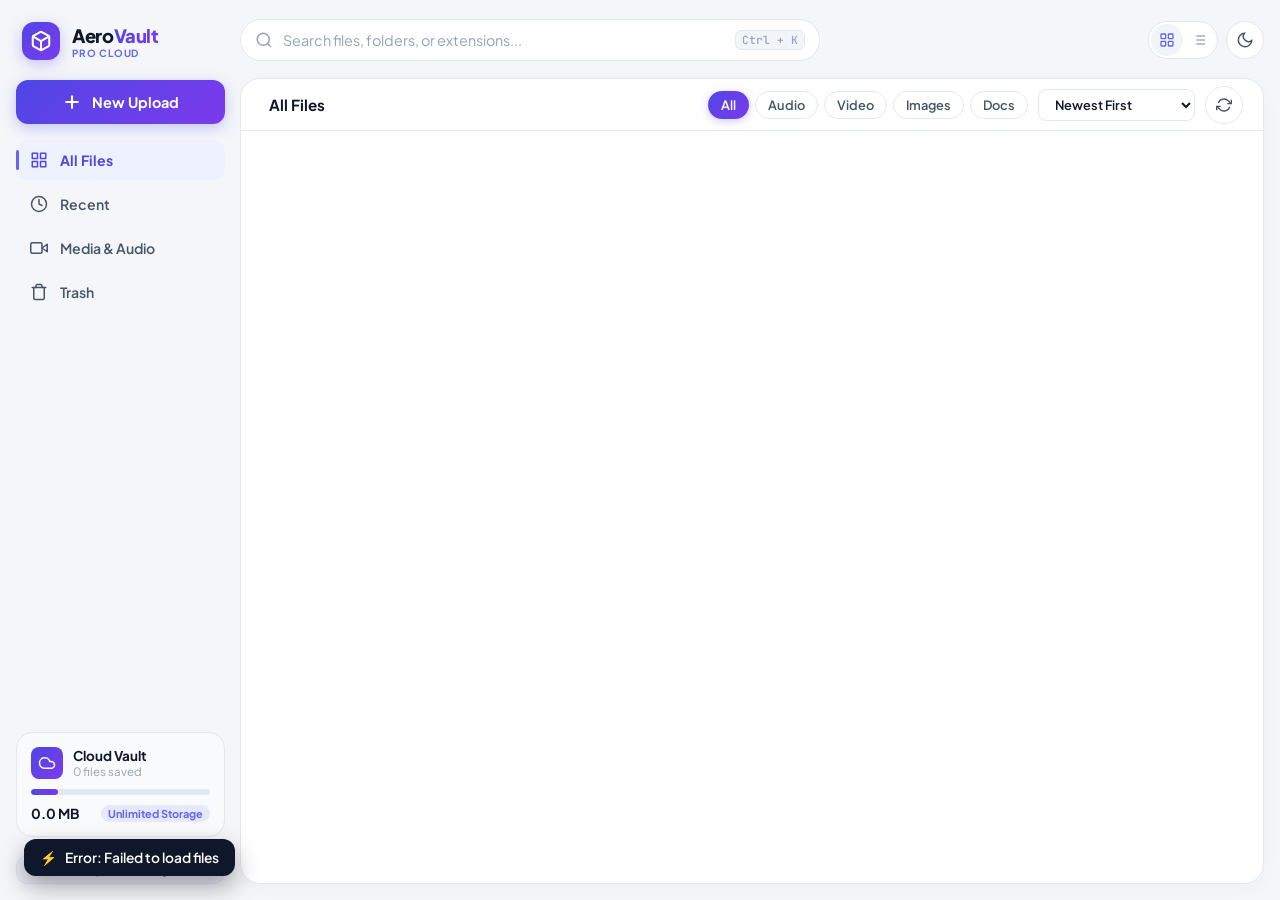
==== static/index.html @ 883007c4 "Initial commit: AeroVault Cloud Drive & Android APK workflow" ====
<!DOCTYPE html>
<html lang="en" data-theme="light">
<head>
  <meta charset="UTF-8">
  <meta name="viewport" content="width=device-width, initial-scale=1.0">
  <title>AeroVault — Modern Cloud Drive</title>
  <meta name="description" content="AeroVault is a sleek, modern cloud drive powered by unlimited chunked cloud storage.">
  <link rel="icon" href="data:image/svg+xml,<svg xmlns=%22http://www.w3.org/2000/svg%22 viewBox=%220 0 100 100%22><defs><linearGradient id=%22g%22 x1=%220%25%22 y1=%220%25%22 x2=%22100%25%22 y2=%22100%25%22><stop offset=%220%25%22 stop-color=%22%234F46E5%22/><stop offset=%22100%25%22 stop-color=%22%237C3AED%22/></linearGradient></defs><rect width=%22100%22 height=%22100%22 rx=%2226%22 fill=%22url(%23g)%22/><path d=%22M50 24L74 38V66L50 80L26 66V38L50 24Z%22 fill=%22none%22 stroke=%22white%22 stroke-width=%226%22 stroke-linejoin=%22round%22/><path d=%22M50 52V80M50 52L74 38M50 52L26 38%22 fill=%22none%22 stroke=%22white%22 stroke-width=%226%22 stroke-linecap=%22round%22 stroke-linejoin=%22round%22/></svg>">
  <link rel="preconnect" href="https://fonts.googleapis.com">
  <link rel="preconnect" href="https://fonts.gstatic.com" crossorigin>
  <link href="https://fonts.googleapis.com/css2?family=Plus+Jakarta+Sans:wght@400;500;600;700;800&family=JetBrains+Mono:wght@400;500&display=swap" rel="stylesheet">
  <link rel="stylesheet" href="/static/style.css">
</head>
<body>
  <!-- Full-Window Drag and Drop Overlay -->
  <div id="dragDropOverlay" class="drag-drop-overlay hidden">
    <div class="drag-drop-modal">
      <div class="drag-drop-icon-box">
        <svg width="40" height="40" viewBox="0 0 24 24" fill="none" stroke="currentColor" stroke-width="2" stroke-linecap="round" stroke-linejoin="round">
          <path d="M21 15v4a2 2 0 0 1-2 2H5a2 2 0 0 1-2-2v-4"></path>
          <polyline points="17 8 12 3 7 8"></polyline>
          <line x1="12" y1="3" x2="12" y2="15"></line>
        </svg>
      </div>
      <h3>Drop files to upload to AeroVault</h3>
      <p>Automatic chunking &gt; 19 MiB streamed directly to your Cloud backend</p>
    </div>
  </div>

  <div class="app-layout">
    <!-- Left Navigation Rail (240px) -->
    <aside class="sidebar-rail">
      <!-- Brand Header -->
      <div class="brand-header" id="brandLogo" title="AeroVault Drive">
        <div class="brand-cube">
          <svg width="22" height="22" viewBox="0 0 24 24" fill="none" stroke="currentColor" stroke-width="2.2" stroke-linecap="round" stroke-linejoin="round">
            <path d="M21 16V8a2 2 0 0 0-1-1.73l-7-4a2 2 0 0 0-2 0l-7 4A2 2 0 0 0 3 8v8a2 2 0 0 0 1 1.73l7 4a2 2 0 0 0 2 0l7-4A2 2 0 0 0 21 16z"></path>
            <polyline points="3.27 6.96 12 12.01 20.73 6.96"></polyline>
            <line x1="12" y1="22.08" x2="12" y2="12"></line>
          </svg>
        </div>
        <div class="brand-naming">
          <span class="brand-title">Aero<span class="brand-gradient-text">Vault</span></span>
          <span class="brand-badge">PRO CLOUD</span>
        </div>
      </div>

      <!-- Prominent "+ New" Action Button -->
      <div class="action-btn-wrapper">
        <button id="newActionBtn" class="primary-gradient-btn">
          <svg width="20" height="20" viewBox="0 0 24 24" fill="none" stroke="currentColor" stroke-width="2.5" stroke-linecap="round" stroke-linejoin="round">
            <line x1="12" y1="5" x2="12" y2="19"></line>
            <line x1="5" y1="12" x2="19" y2="12"></line>
          </svg>
          <span>New Upload</span>
        </button>

        <!-- Dropdown Menu -->
        <div id="newMenuDropdown" class="action-dropdown hidden">
          <button id="menuNewFolderBtn" class="dropdown-item">
            <svg width="18" height="18" viewBox="0 0 24 24" fill="none" stroke="currentColor" stroke-width="2" stroke-linecap="round" stroke-linejoin="round">
              <path d="M22 19a2 2 0 0 1-2 2H4a2 2 0 0 1-2-2V5a2 2 0 0 1 2-2h5l2 3h9a2 2 0 0 1 2 2z"></path>
              <line x1="12" y1="11" x2="12" y2="17"></line>
              <line x1="9" y1="14" x2="15" y2="14"></line>
            </svg>
            <span>New Folder</span>
          </button>
          <div class="dropdown-sep"></div>
          <button id="menuUploadFileBtn" class="dropdown-item">
            <svg width="18" height="18" viewBox="0 0 24 24" fill="none" stroke="currentColor" stroke-width="2" stroke-linecap="round" stroke-linejoin="round">
              <path d="M21 15v4a2 2 0 0 1-2 2H5a2 2 0 0 1-2-2v-4"></path>
              <polyline points="17 8 12 3 7 8"></polyline>
              <line x1="12" y1="3" x2="12" y2="15"></line>
            </svg>
            <span>Upload Files</span>
          </button>
          <button id="menuUploadFolderBtn" class="dropdown-item">
            <svg width="18" height="18" viewBox="0 0 24 24" fill="none" stroke="currentColor" stroke-width="2" stroke-linecap="round" stroke-linejoin="round">
              <path d="M4 20h16a2 2 0 0 0 2-2V8a2 2 0 0 0-2-2h-7.93a2 2 0 0 1-1.66-.9l-.82-1.2A2 2 0 0 0 7.93 3H4a2 2 0 0 0-2 2v13c0 1.1.9 2 2 2Z"></path>
              <polyline points="12 11 12 17"></polyline>
              <polyline points="9 14 12 11 15 14"></polyline>
            </svg>
            <span>Upload Folder</span>
          </button>
        </div>
      </div>

      <input type="file" id="fileInputHidden" multiple style="display: none;">
      <input type="file" id="folderInputHidden" webkitdirectory directory multiple style="display: none;">

      <!-- Sidebar Navigation Links -->
      <nav class="sidebar-nav">
        <button class="nav-link active" data-category="all" data-folder="root">
          <svg class="nav-svg" width="18" height="18" viewBox="0 0 24 24" fill="none" stroke="currentColor" stroke-width="2" stroke-linecap="round" stroke-linejoin="round">
            <rect x="3" y="3" width="7" height="7"></rect>
            <rect x="14" y="3" width="7" height="7"></rect>
            <rect x="14" y="14" width="7" height="7"></rect>
            <rect x="3" y="14" width="7" height="7"></rect>
          </svg>
          <span>All Files</span>
        </button>

        <button class="nav-link" data-category="recent">
          <svg class="nav-svg" width="18" height="18" viewBox="0 0 24 24" fill="none" stroke="currentColor" stroke-width="2" stroke-linecap="round" stroke-linejoin="round">
            <circle cx="12" cy="12" r="10"></circle>
            <polyline points="12 6 12 12 16 14"></polyline>
          </svg>
          <span>Recent</span>
        </button>

        <button class="nav-link" data-category="media">
          <svg class="nav-svg" width="18" height="18" viewBox="0 0 24 24" fill="none" stroke="currentColor" stroke-width="2" stroke-linecap="round" stroke-linejoin="round">
            <polygon points="23 7 16 12 23 17 23 7"></polygon>
            <rect x="1" y="5" width="15" height="14" rx="2" ry="2"></rect>
          </svg>
          <span>Media & Audio</span>
        </button>

        <button class="nav-link" data-category="trash">
          <svg class="nav-svg" width="18" height="18" viewBox="0 0 24 24" fill="none" stroke="currentColor" stroke-width="2" stroke-linecap="round" stroke-linejoin="round">
            <polyline points="3 6 5 6 21 6"></polyline>
            <path d="M19 6v14a2 2 0 0 1-2 2H7a2 2 0 0 1-2-2V6m3 0V4a2 2 0 0 1 2-2h4a2 2 0 0 1 2 2v2"></path>
          </svg>
          <span>Trash</span>
        </button>
      </nav>

      <!-- Bottom Storage Card -->
      <div class="storage-card">
        <div class="storage-card-header">
          <div class="storage-indicator-icon">
            <svg width="18" height="18" viewBox="0 0 24 24" fill="none" stroke="currentColor" stroke-width="2" stroke-linecap="round" stroke-linejoin="round">
              <path d="M17.5 19H9a7 7 0 1 1 6.71-9h1.79a4.5 4.5 0 1 1 0 9Z"></path>
            </svg>
          </div>
          <div>
            <div class="storage-title">Cloud Vault</div>
            <div class="storage-count" id="storageFileCount">0 files saved</div>
          </div>
        </div>

        <div class="storage-track">
          <div class="storage-fill" id="storageMeterBar" style="width: 15%;"></div>
        </div>

        <div class="storage-meta-row">
          <span class="storage-used" id="storageUsedText">0.0 MB</span>
          <span class="storage-badge-unlimited">Unlimited Storage</span>
        </div>
      </div>

      <!-- Developer Credits -->
      <div class="sidebar-credits">
        <span class="credits-label">Crafted by</span>
        <strong class="credits-author">Devanarayanan</strong>
      </div>
    </aside>

    <!-- Main Workspace Area -->
    <div class="main-area">
      <!-- Top Command Header Bar -->
      <header class="top-command-bar">
        <!-- Search Box with Keyboard Hint -->
        <div class="search-container">
          <svg class="search-magnifier" width="18" height="18" viewBox="0 0 24 24" fill="none" stroke="currentColor" stroke-width="2">
            <circle cx="11" cy="11" r="8"></circle>
            <line x1="21" y1="21" x2="16.65" y2="16.65"></line>
          </svg>
          <input type="text" id="globalSearchInput" placeholder="Search files, folders, or extensions..." autocomplete="off">
          <button id="clearSearchBtn" class="search-clear-btn hidden" title="Clear search">
            <svg width="16" height="16" viewBox="0 0 24 24" fill="none" stroke="currentColor" stroke-width="2">
              <line x1="18" y1="6" x2="6" y2="18"></line>
              <line x1="6" y1="6" x2="18" y2="18"></line>
            </svg>
          </button>
          <div class="search-kbd-tag">Ctrl + K</div>
        </div>

        <!-- Header Actions -->
        <div class="header-right-actions">
          <!-- Grid / List Switcher -->
          <div class="layout-toggle-pill">
            <button id="gridViewBtn" class="layout-btn active" title="Grid View">
              <svg width="16" height="16" viewBox="0 0 24 24" fill="none" stroke="currentColor" stroke-width="2">
                <rect x="3" y="3" width="7" height="7" rx="1"></rect>
                <rect x="14" y="3" width="7" height="7" rx="1"></rect>
                <rect x="14" y="14" width="7" height="7" rx="1"></rect>
                <rect x="3" y="14" width="7" height="7" rx="1"></rect>
              </svg>
            </button>
            <button id="listViewBtn" class="layout-btn" title="List View">
              <svg width="16" height="16" viewBox="0 0 24 24" fill="none" stroke="currentColor" stroke-width="2">
                <line x1="8" y1="6" x2="21" y2="6"></line>
                <line x1="8" y1="12" x2="21" y2="12"></line>
                <line x1="8" y1="18" x2="21" y2="18"></line>
                <line x1="3" y1="6" x2="3.01" y2="6"></line>
                <line x1="3" y1="12" x2="3.01" y2="12"></line>
                <line x1="3" y1="18" x2="3.01" y2="18"></line>
              </svg>
            </button>
          </div>

          <!-- Theme Toggle -->
          <button id="themeToggleBtn" class="control-icon-btn" title="Toggle Light/Dark Theme">
            <svg class="sun-icon hidden" width="18" height="18" viewBox="0 0 24 24" fill="none" stroke="currentColor" stroke-width="2">
              <circle cx="12" cy="12" r="5"></circle>
              <line x1="12" y1="1" x2="12" y2="3"></line>
              <line x1="12" y1="21" x2="12" y2="23"></line>
              <line x1="4.22" y1="4.22" x2="5.64" y2="5.64"></line>
              <line x1="18.36" y1="18.36" x2="19.78" y2="19.78"></line>
              <line x1="1" y1="12" x2="3" y2="12"></line>
              <line x1="21" y1="12" x2="23" y2="12"></line>
              <line x1="4.22" y1="19.78" x2="5.64" y2="18.36"></line>
              <line x1="18.36" y1="5.64" x2="19.78" y2="4.22"></line>
            </svg>
            <svg class="moon-icon" width="18" height="18" viewBox="0 0 24 24" fill="none" stroke="currentColor" stroke-width="2">
              <path d="M21 12.79A9 9 0 1 1 11.21 3 7 7 0 0 0 21 12.79z"></path>
            </svg>
          </button>
        </div>
      </header>

      <!-- Elevated Canvas Workspace -->
      <main class="canvas-workspace">
        <!-- Workspace Subheader: Breadcrumbs & Filters -->
        <div class="workspace-subbar">
          <div class="subbar-left">
            <nav class="breadcrumb-trail" id="breadcrumbsNav">
              <span class="breadcrumb-node active" data-id="root">All Files</span>
            </nav>
          </div>

          <div class="subbar-right">
            <!-- Filter Pills -->
            <div class="filter-pills" id="filterChipsBar">
              <button class="filter-btn active" data-type="all">All</button>
              <button class="filter-btn" data-type="audio">Audio</button>
              <button class="filter-btn" data-type="video">Video</button>
              <button class="filter-btn" data-type="image">Images</button>
              <button class="filter-btn" data-type="document">Docs</button>
            </div>

            <!-- Sort Select -->
            <div class="sort-wrapper">
              <select id="sortSelect" class="clean-select">
                <option value="date_desc">Newest First</option>
                <option value="name_asc">Name (A–Z)</option>
                <option value="name_desc">Name (Z–A)</option>
                <option value="size_desc">Size (Large–Small)</option>
                <option value="size_asc">Size (Small–Large)</option>
              </select>
            </div>

            <!-- Empty Trash Action Button -->
            <button id="emptyTrashBtn" class="danger-pill-btn hidden">
              <svg width="15" height="15" viewBox="0 0 24 24" fill="none" stroke="currentColor" stroke-width="2">
                <polyline points="3 6 5 6 21 6"></polyline>
                <path d="M19 6v14a2 2 0 0 1-2 2H7a2 2 0 0 1-2-2V6m3 0V4a2 2 0 0 1 2-2h4a2 2 0 0 1 2 2v2"></path>
              </svg>
              <span>Empty Trash</span>
            </button>

            <!-- Refresh Button -->
            <button id="refreshBtn" class="control-icon-btn" title="Refresh Vault">
              <svg width="16" height="16" viewBox="0 0 24 24" fill="none" stroke="currentColor" stroke-width="2">
                <polyline points="23 4 23 10 17 10"></polyline>
                <polyline points="1 20 1 14 7 14"></polyline>
                <path d="M3.51 9a9 9 0 0 1 14.85-3.36L23 10M1 14l4.64 4.36A9 9 0 0 0 20.49 15"></path>
              </svg>
            </button>
          </div>
        </div>

        <!-- Scrollable Files & Folders Container -->
        <div class="vault-scroll-canvas" id="vaultScrollCanvas">
          <!-- Loading Spinner -->
          <div id="contentLoader" class="canvas-loader hidden">
            <div class="vault-spinner"></div>
            <span>Loading your files...</span>
          </div>

          <!-- Empty State -->
          <div id="emptyState" class="canvas-empty-state hidden">
            <div class="empty-icon-orbit">
              <svg width="36" height="36" viewBox="0 0 24 24" fill="none" stroke="currentColor" stroke-width="1.8">
                <path d="M21 15v4a2 2 0 0 1-2 2H5a2 2 0 0 1-2-2v-4"></path>
                <polyline points="17 8 12 3 7 8"></polyline>
                <line x1="12" y1="3" x2="12" y2="15"></line>
              </svg>
            </div>
            <h3 id="emptyStateTitle">No files in this folder</h3>
            <p id="emptyStateDesc">Drag and drop files anywhere or click "+ New Upload" to store them in your Cloud Vault.</p>
            <button id="emptyStateUploadBtn" class="primary-gradient-btn">Upload Files</button>
          </div>

          <!-- Folders Section -->
          <section id="foldersSection" class="vault-section">
            <div class="section-title-row">
              <span class="section-label">Folders</span>
            </div>
            <div class="folders-grid" id="foldersGrid"></div>
          </section>

          <!-- Files Section -->
          <section id="filesSection" class="vault-section">
            <div class="section-title-row">
              <span class="section-label">Files</span>
            </div>

            <!-- Grid View -->
            <div class="files-grid" id="filesGrid"></div>

            <!-- List View -->
            <div class="files-table-wrapper hidden" id="filesListContainer">
              <table class="vault-table">
                <thead>
                  <tr>
                    <th class="th-file">Name</th>
                    <th class="th-cat">Category</th>
                    <th class="th-date">Uploaded</th>
                    <th class="th-size">Size</th>
                    <th class="th-acts"></th>
                  </tr>
                </thead>
                <tbody id="filesListBody"></tbody>
              </table>
            </div>
          </section>
        </div>
      </main>
    </div>
  </div>

  <!-- Bottom-Right Floating Upload Drawer -->
  <div id="uploadManager" class="upload-drawer hidden">
    <div class="drawer-header">
      <div class="drawer-header-title">
        <span class="drawer-pulse"></span>
        <span id="uploadManagerTitle">Uploading 1 file...</span>
      </div>
      <div class="drawer-controls">
        <button id="minimizeUploadBtn" class="drawer-ctrl-btn" title="Minimize">
          <svg width="14" height="14" viewBox="0 0 24 24" fill="none" stroke="currentColor" stroke-width="2">
            <line x1="5" y1="12" x2="19" y2="12"></line>
          </svg>
        </button>
        <button id="closeUploadBtn" class="drawer-ctrl-btn" title="Close">
          <svg width="14" height="14" viewBox="0 0 24 24" fill="none" stroke="currentColor" stroke-width="2">
            <line x1="18" y1="6" x2="6" y2="18"></line>
            <line x1="6" y1="6" x2="18" y2="18"></line>
          </svg>
        </button>
      </div>
    </div>
    <div class="drawer-content" id="uploadItemsList"></div>
  </div>

  <!-- Built-In Media Preview Lightbox Modal -->
  <div id="mediaModal" class="lightbox-modal hidden">
    <div class="lightbox-content">
      <!-- Lightbox Header Toolbar -->
      <div class="lightbox-bar">
        <div class="lightbox-left">
          <button id="closePreviewBtn" class="lightbox-btn" title="Close">
            <svg width="20" height="20" viewBox="0 0 24 24" fill="none" stroke="currentColor" stroke-width="2">
              <line x1="18" y1="6" x2="6" y2="18"></line>
              <line x1="6" y1="6" x2="18" y2="18"></line>
            </svg>
          </button>
          <div class="lightbox-info">
            <span class="lightbox-name" id="previewFilename">filename.ext</span>
            <span class="lightbox-badge" id="previewBadge">MEDIA</span>
            <span class="lightbox-size" id="previewSize">0 MB</span>
          </div>
        </div>

        <div class="lightbox-right">
          <button id="previewShareBtn" class="lightbox-btn" title="Copy Direct Share Link">
            <svg width="18" height="18" viewBox="0 0 24 24" fill="none" stroke="currentColor" stroke-width="2">
              <path d="M10 13a5 5 0 0 0 7.54.54l3-3a5 5 0 0 0-7.07-7.07l-1.72 1.71"></path>
              <path d="M14 11a5 5 0 0 0-7.54-.54l-3 3a5 5 0 0 0 7.07 7.07l1.71-1.71"></path>
            </svg>
          </button>
        </div>
      </div>

      <!-- Centered Lightbox Viewport -->
      <div class="lightbox-stage" id="previewContentContainer"></div>
    </div>
  </div>

  <!-- Create Folder Dialog -->
  <div id="folderModal" class="vault-modal hidden">
    <div class="modal-card modal-card-sm">
      <div class="modal-card-header">
        <h3 class="modal-header-title">Create Folder</h3>
        <button id="closeFolderModalBtn" class="control-icon-btn modal-close">
          <svg width="18" height="18" viewBox="0 0 24 24" fill="none" stroke="currentColor" stroke-width="2">
            <line x1="18" y1="6" x2="6" y2="18"></line>
            <line x1="6" y1="6" x2="18" y2="18"></line>
          </svg>
        </button>
      </div>
      <div class="modal-card-body">
        <label for="folderNameInput" class="field-label">Folder Name</label>
        <input type="text" id="folderNameInput" class="vault-input" placeholder="e.g. Media, Documents, Projects..." autofocus>
      </div>
      <div class="modal-card-footer">
        <button id="cancelFolderBtn" class="cancel-btn">Cancel</button>
        <button id="submitFolderBtn" class="primary-gradient-btn">Create</button>
      </div>
    </div>
  </div>

  <!-- Rename Dialog -->
  <div id="renameModal" class="vault-modal hidden">
    <div class="modal-card modal-card-sm">
      <div class="modal-card-header">
        <h3 class="modal-header-title" id="renameModalTitle">Rename Item</h3>
        <button id="closeRenameModalBtn" class="control-icon-btn modal-close">
          <svg width="18" height="18" viewBox="0 0 24 24" fill="none" stroke="currentColor" stroke-width="2">
            <line x1="18" y1="6" x2="6" y2="18"></line>
            <line x1="6" y1="6" x2="18" y2="18"></line>
          </svg>
        </button>
      </div>
      <div class="modal-card-body">
        <label for="renameInput" class="field-label">New Name</label>
        <input type="text" id="renameInput" class="vault-input">
      </div>
      <div class="modal-card-footer">
        <button id="cancelRenameBtn" class="cancel-btn">Cancel</button>
        <button id="submitRenameBtn" class="primary-gradient-btn">Rename</button>
      </div>
    </div>
  </div>

  <!-- Move to Folder Dialog -->
  <div id="moveModal" class="vault-modal hidden">
    <div class="modal-card">
      <div class="modal-card-header">
        <h3 class="modal-header-title">Move to Destination</h3>
        <button id="closeMoveModalBtn" class="control-icon-btn modal-close">
          <svg width="18" height="18" viewBox="0 0 24 24" fill="none" stroke="currentColor" stroke-width="2">
            <line x1="18" y1="6" x2="6" y2="18"></line>
            <line x1="6" y1="6" x2="18" y2="18"></line>
          </svg>
        </button>
      </div>
      <div class="modal-card-body">
        <label class="field-label">Select Target Folder</label>
        <div class="destination-tree" id="moveFoldersList"></div>
      </div>
      <div class="modal-card-footer">
        <button id="cancelMoveBtn" class="cancel-btn">Cancel</button>
        <button id="submitMoveBtn" class="primary-gradient-btn">Move Here</button>
      </div>
    </div>
  </div>

  <!-- Modern Floating Toast Container -->
  <div id="toastContainer" class="toast-stack"></div>

  <!-- Main JavaScript Logic -->
  <script src="/static/app.js"></script>
</body>
</html>
---- static/style.css ----
/* ===================================================================
   AeroVault — Modern Cloud Drive Design System
   Sleek SaaS Slate Surfaces & Electric Indigo/Violet Gradients
   =================================================================== */

:root {
  --font-main: 'Plus Jakarta Sans', -apple-system, BlinkMacSystemFont, "Segoe UI", Roboto, sans-serif;
  --font-mono: 'JetBrains Mono', monospace;

  --radius-xs: 6px;
  --radius-sm: 8px;
  --radius-md: 12px;
  --radius-lg: 16px;
  --radius-xl: 20px;
  --radius-full: 9999px;

  /* Brand Electric Indigo & Violet Gradient */
  --brand-gradient: linear-gradient(135deg, #4F46E5 0%, #7C3AED 100%);
  --brand-gradient-hover: linear-gradient(135deg, #4338CA 0%, #6D28D9 100%);
  --brand-shadow: 0 4px 14px 0 rgba(99, 102, 241, 0.35);
  --brand-shadow-hover: 0 6px 20px 0 rgba(99, 102, 241, 0.45);

  --transition-fast: 0.15s cubic-bezier(0.4, 0, 0.2, 1);
  --transition-normal: 0.22s cubic-bezier(0.4, 0, 0.2, 1);
}

/* ===================================================================
   LIGHT THEME (Crisp Slate SaaS Aesthetics)
   =================================================================== */
[data-theme="light"] {
  --bg-shell: #F4F6F9;
  --bg-canvas: #FFFFFF;
  --bg-sidebar: #F4F6F9;
  --bg-subtle: #F8FAFC;
  --bg-hover: #F1F5F9;

  --border-color: #E2E8F0;
  --border-focus: #6366F1;

  --text-primary: #0F172A;
  --text-secondary: #475569;
  --text-muted: #94A3B8;

  --nav-active-bg: #EEF2FF;
  --nav-active-text: #4F46E5;
  --nav-active-border: #6366F1;

  --card-bg: #FFFFFF;
  --card-folder-bg: #F8FAFC;
  --card-border: #E2E8F0;
  --card-shadow: 0 1px 3px 0 rgba(15, 23, 42, 0.04);
  --card-shadow-hover: 0 10px 25px -5px rgba(15, 23, 42, 0.08), 0 8px 10px -6px rgba(15, 23, 42, 0.04);

  --search-bg: #FFFFFF;
  --search-border: #E2E8F0;
  --search-focus-shadow: 0 0 0 3px rgba(99, 102, 241, 0.15);

  --theme-sun-display: none;
  --theme-moon-display: block;
}

/* ===================================================================
   DARK THEME (Deep Obsidian & Celestial Indigo)
   =================================================================== */
[data-theme="dark"] {
  --bg-shell: #0B0F19;
  --bg-canvas: #111827;
  --bg-sidebar: #0B0F19;
  --bg-subtle: #182234;
  --bg-hover: #1F2937;

  --border-color: #1E293B;
  --border-focus: #818CF8;

  --text-primary: #F8FAFC;
  --text-secondary: #94A3B8;
  --text-muted: #64748B;

  --nav-active-bg: rgba(99, 102, 241, 0.14);
  --nav-active-text: #A5B4FC;
  --nav-active-border: #818CF8;

  --card-bg: #111827;
  --card-folder-bg: #162032;
  --card-border: #1E293B;
  --card-shadow: 0 2px 6px rgba(0, 0, 0, 0.3);
  --card-shadow-hover: 0 12px 30px -4px rgba(0, 0, 0, 0.6);

  --search-bg: #162032;
  --search-border: #1E293B;
  --search-focus-shadow: 0 0 0 3px rgba(129, 140, 248, 0.2);

  --theme-sun-display: block;
  --theme-moon-display: none;
}

/* ===================================================================
   BASE & RESET
   =================================================================== */
* {
  margin: 0;
  padding: 0;
  box-sizing: border-box;
}

html, body {
  width: 100%;
  height: 100%;
  font-family: var(--font-main);
  background-color: var(--bg-shell);
  color: var(--text-primary);
  overflow: hidden;
  user-select: none;
  -webkit-font-smoothing: antialiased;
}

.app-layout {
  display: flex;
  width: 100vw;
  height: 100vh;
  overflow: hidden;
}

/* ===================================================================
   LEFT NAVIGATION RAIL (240px)
   =================================================================== */
.sidebar-rail {
  width: 240px;
  min-width: 240px;
  background-color: var(--bg-sidebar);
  display: flex;
  flex-direction: column;
  padding: 18px 14px 16px 16px;
  gap: 16px;
  flex-shrink: 0;
  border-right: 1px solid transparent;
}

/* Brand Header */
.brand-header {
  display: flex;
  align-items: center;
  gap: 12px;
  cursor: pointer;
  padding: 4px 6px;
}

.brand-cube {
  width: 38px;
  height: 38px;
  border-radius: var(--radius-md);
  background: var(--brand-gradient);
  color: #FFFFFF;
  display: flex;
  align-items: center;
  justify-content: center;
  box-shadow: var(--brand-shadow);
  flex-shrink: 0;
}

.brand-naming {
  display: flex;
  flex-direction: column;
}

.brand-title {
  font-size: 1.15rem;
  font-weight: 800;
  letter-spacing: -0.02em;
  color: var(--text-primary);
}

.brand-gradient-text {
  background: var(--brand-gradient);
  -webkit-background-clip: text;
  -webkit-text-fill-color: transparent;
}

.brand-badge {
  font-size: 0.62rem;
  font-weight: 700;
  letter-spacing: 0.08em;
  color: #6366F1;
}

/* Primary Action Button ("+ New Upload") */
.action-btn-wrapper {
  position: relative;
  width: 100%;
}

.primary-gradient-btn {
  display: flex;
  align-items: center;
  justify-content: center;
  gap: 10px;
  width: 100%;
  height: 44px;
  border-radius: var(--radius-md);
  border: none;
  background: var(--brand-gradient);
  color: #FFFFFF;
  font-family: var(--font-main);
  font-size: 0.9rem;
  font-weight: 700;
  cursor: pointer;
  box-shadow: var(--brand-shadow);
  transition: var(--transition-fast);
}

.primary-gradient-btn:hover {
  background: var(--brand-gradient-hover);
  box-shadow: var(--brand-shadow-hover);
  transform: translateY(-1px);
}

.primary-gradient-btn:active {
  transform: translateY(0);
}

/* Action Dropdown */
.action-dropdown {
  position: absolute;
  top: calc(100% + 8px);
  left: 0;
  width: 190px;
  background-color: var(--card-bg);
  border: 1px solid var(--border-color);
  border-radius: var(--radius-md);
  box-shadow: 0 10px 25px -5px rgba(0, 0, 0, 0.2);
  padding: 6px;
  z-index: 100;
  display: flex;
  flex-direction: column;
  gap: 2px;
}

.dropdown-item {
  display: flex;
  align-items: center;
  gap: 10px;
  padding: 9px 12px;
  border-radius: var(--radius-sm);
  background: transparent;
  border: none;
  color: var(--text-primary);
  font-family: var(--font-main);
  font-size: 0.86rem;
  font-weight: 600;
  cursor: pointer;
  transition: var(--transition-fast);
}

.dropdown-item:hover {
  background-color: var(--bg-hover);
  color: #6366F1;
}

.dropdown-sep {
  height: 1px;
  background-color: var(--border-color);
  margin: 4px 6px;
}

/* Sidebar Navigation Links */
.sidebar-nav {
  display: flex;
  flex-direction: column;
  gap: 4px;
  flex: 1;
}

.nav-link {
  display: flex;
  align-items: center;
  gap: 12px;
  height: 40px;
  padding: 0 14px;
  border-radius: var(--radius-md);
  border: none;
  background: transparent;
  color: var(--text-secondary);
  font-family: var(--font-main);
  font-size: 0.88rem;
  font-weight: 600;
  cursor: pointer;
  text-align: left;
  transition: var(--transition-fast);
  position: relative;
}

.nav-link:hover {
  background-color: var(--bg-hover);
  color: var(--text-primary);
}

.nav-link.active {
  background-color: var(--nav-active-bg);
  color: var(--nav-active-text);
  font-weight: 700;
}

.nav-link.active::before {
  content: '';
  position: absolute;
  left: 0;
  top: 10px;
  bottom: 10px;
  width: 3px;
  border-radius: var(--radius-full);
  background-color: var(--nav-active-border);
}

.nav-svg {
  flex-shrink: 0;
}

/* Bottom Storage Card */
.storage-card {
  padding: 14px;
  border-radius: var(--radius-lg);
  background-color: var(--card-folder-bg);
  border: 1px solid var(--border-color);
  display: flex;
  flex-direction: column;
  gap: 10px;
}

.storage-card-header {
  display: flex;
  align-items: center;
  gap: 10px;
}

.storage-indicator-icon {
  width: 32px;
  height: 32px;
  border-radius: var(--radius-sm);
  background: var(--brand-gradient);
  color: #FFFFFF;
  display: flex;
  align-items: center;
  justify-content: center;
  flex-shrink: 0;
}

.storage-title {
  font-size: 0.84rem;
  font-weight: 700;
  color: var(--text-primary);
}

.storage-count {
  font-size: 0.72rem;
  color: var(--text-muted);
}

.storage-track {
  width: 100%;
  height: 6px;
  background-color: var(--border-color);
  border-radius: var(--radius-full);
  overflow: hidden;
}

.storage-fill {
  height: 100%;
  background: var(--brand-gradient);
  border-radius: var(--radius-full);
  transition: width 0.4s ease;
}

.storage-meta-row {
  display: flex;
  align-items: center;
  justify-content: space-between;
}

.storage-used {
  font-size: 0.86rem;
  font-weight: 700;
  color: var(--text-primary);
}

.storage-badge-unlimited {
  font-size: 0.68rem;
  font-weight: 700;
  padding: 2px 7px;
  border-radius: var(--radius-full);
  background-color: rgba(99, 102, 241, 0.12);
  color: #6366F1;
}

/* Developer Credits in Sidebar */
.sidebar-credits {
  display: flex;
  align-items: center;
  justify-content: center;
  gap: 5px;
  padding: 6px 10px;
  font-size: 0.72rem;
  color: var(--text-muted);
  border-radius: var(--radius-md);
  background-color: rgba(99, 102, 241, 0.05);
  border: 1px solid rgba(99, 102, 241, 0.08);
  margin-top: 2px;
}

.sidebar-credits .credits-label {
  opacity: 0.8;
}

.sidebar-credits .credits-author {
  color: var(--text-primary);
  font-weight: 700;
  letter-spacing: 0.01em;
}

/* ===================================================================
   MAIN WORKSPACE AREA
   =================================================================== */
.main-area {
  flex: 1;
  display: flex;
  flex-direction: column;
  padding: 14px 16px 16px 0;
  gap: 12px;
  overflow: hidden;
}

/* Top Command Header */
.top-command-bar {
  height: 52px;
  display: flex;
  align-items: center;
  justify-content: space-between;
  gap: 16px;
  flex-shrink: 0;
}

/* Search Box */
.search-container {
  flex: 1;
  max-width: 580px;
  height: 42px;
  background-color: var(--search-bg);
  border: 1px solid var(--search-border);
  border-radius: var(--radius-full);
  display: flex;
  align-items: center;
  padding: 0 14px;
  gap: 10px;
  transition: var(--transition-fast);
}

.search-container:focus-within {
  border-color: var(--border-focus);
  box-shadow: var(--search-focus-shadow);
}

.search-magnifier {
  color: var(--text-muted);
  flex-shrink: 0;
}

.search-container input {
  flex: 1;
  border: none;
  background: transparent;
  outline: none;
  font-family: var(--font-main);
  font-size: 0.9rem;
  color: var(--text-primary);
}

.search-container input::placeholder {
  color: var(--text-muted);
}

.search-clear-btn {
  background: transparent;
  border: none;
  color: var(--text-muted);
  cursor: pointer;
  display: flex;
  align-items: center;
  justify-content: center;
  padding: 2px;
}

.search-clear-btn:hover {
  color: var(--text-primary);
}

.search-kbd-tag {
  font-family: var(--font-mono);
  font-size: 0.7rem;
  font-weight: 500;
  color: var(--text-muted);
  background-color: var(--bg-hover);
  border: 1px solid var(--border-color);
  padding: 2px 6px;
  border-radius: var(--radius-xs);
}

/* Header Right Actions */
.header-right-actions {
  display: flex;
  align-items: center;
  gap: 8px;
}

.connection-status-pill {
  display: flex;
  align-items: center;
  gap: 8px;
  padding: 6px 12px;
  border-radius: var(--radius-full);
  background-color: var(--search-bg);
  border: 1px solid var(--border-color);
  font-family: var(--font-main);
  font-size: 0.78rem;
  font-weight: 600;
  color: var(--text-secondary);
  cursor: pointer;
  transition: var(--transition-fast);
}

.connection-status-pill:hover {
  border-color: var(--border-focus);
}

.status-pulse-dot {
  width: 8px;
  height: 8px;
  border-radius: 50%;
}

.connection-status-pill.connected .status-pulse-dot {
  background-color: #10B981;
  box-shadow: 0 0 8px #10B981;
}

.connection-status-pill.fallback .status-pulse-dot {
  background-color: #F59E0B;
  box-shadow: 0 0 8px #F59E0B;
}

.connection-status-pill.checking .status-pulse-dot {
  background-color: #94A3B8;
  animation: pulseDot 1s infinite alternate;
}

@keyframes pulseDot {
  0% { opacity: 0.3; }
  100% { opacity: 1; }
}

.layout-toggle-pill {
  display: flex;
  align-items: center;
  background-color: var(--search-bg);
  border: 1px solid var(--border-color);
  border-radius: var(--radius-full);
  padding: 2px;
}

.layout-btn {
  background: transparent;
  border: none;
  width: 32px;
  height: 32px;
  border-radius: var(--radius-full);
  color: var(--text-muted);
  display: flex;
  align-items: center;
  justify-content: center;
  cursor: pointer;
  transition: var(--transition-fast);
}

.layout-btn.active {
  background-color: var(--bg-hover);
  color: #6366F1;
}

.control-icon-btn {
  width: 38px;
  height: 38px;
  border-radius: var(--radius-full);
  background-color: var(--search-bg);
  border: 1px solid var(--border-color);
  color: var(--text-secondary);
  display: flex;
  align-items: center;
  justify-content: center;
  cursor: pointer;
  transition: var(--transition-fast);
}

.control-icon-btn:hover {
  background-color: var(--bg-hover);
  color: var(--text-primary);
  border-color: var(--border-focus);
}

.sun-icon { display: var(--theme-sun-display); }
.moon-icon { display: var(--theme-moon-display); }

/* ===================================================================
   ELEVATED CANVAS WORKSPACE
   =================================================================== */
.canvas-workspace {
  flex: 1;
  background-color: var(--bg-canvas);
  border-radius: var(--radius-xl);
  border: 1px solid var(--border-color);
  box-shadow: 0 4px 20px -2px rgba(15, 23, 42, 0.04);
  display: flex;
  flex-direction: column;
  overflow: hidden;
}

/* Workspace Subbar */
.workspace-subbar {
  height: 52px;
  display: flex;
  align-items: center;
  justify-content: space-between;
  padding: 0 20px;
  border-bottom: 1px solid var(--border-color);
  flex-shrink: 0;
  gap: 16px;
}

.breadcrumb-trail {
  display: flex;
  align-items: center;
  gap: 6px;
  font-size: 0.95rem;
  font-weight: 700;
}

.breadcrumb-node {
  color: var(--text-secondary);
  cursor: pointer;
  padding: 4px 8px;
  border-radius: var(--radius-xs);
  transition: var(--transition-fast);
}

.breadcrumb-node:hover {
  color: #6366F1;
  background-color: var(--bg-hover);
}

.breadcrumb-node.active {
  color: var(--text-primary);
  cursor: default;
}

.breadcrumb-divider {
  color: var(--text-muted);
  font-size: 0.8rem;
}

.subbar-right {
  display: flex;
  align-items: center;
  gap: 10px;
}

/* Filter Pills */
.filter-pills {
  display: flex;
  align-items: center;
  gap: 6px;
}

.filter-btn {
  padding: 5px 12px;
  border-radius: var(--radius-full);
  border: 1px solid var(--border-color);
  background: transparent;
  color: var(--text-secondary);
  font-family: var(--font-main);
  font-size: 0.8rem;
  font-weight: 600;
  cursor: pointer;
  transition: var(--transition-fast);
}

.filter-btn:hover {
  background-color: var(--bg-hover);
  color: var(--text-primary);
}

.filter-btn.active {
  background: var(--brand-gradient);
  color: #FFFFFF;
  border-color: transparent;
  box-shadow: 0 2px 8px rgba(99, 102, 241, 0.35);
}

.sort-wrapper {
  position: relative;
}

.clean-select {
  padding: 6px 12px;
  border-radius: var(--radius-sm);
  border: 1px solid var(--border-color);
  background-color: var(--bg-canvas);
  color: var(--text-primary);
  font-family: var(--font-main);
  font-size: 0.8rem;
  font-weight: 600;
  outline: none;
  cursor: pointer;
}

.danger-pill-btn {
  display: flex;
  align-items: center;
  gap: 6px;
  padding: 6px 14px;
  border-radius: var(--radius-full);
  border: 1px solid #EF4444;
  background-color: rgba(239, 68, 68, 0.08);
  color: #EF4444;
  font-family: var(--font-main);
  font-size: 0.8rem;
  font-weight: 700;
  cursor: pointer;
  transition: var(--transition-fast);
}

.danger-pill-btn:hover {
  background-color: #EF4444;
  color: #FFFFFF;
}

/* Scrollable Canvas */
.vault-scroll-canvas {
  flex: 1;
  overflow-y: auto;
  padding: 20px;
  display: flex;
  flex-direction: column;
  gap: 24px;
}

.vault-scroll-canvas::-webkit-scrollbar {
  width: 7px;
}
.vault-scroll-canvas::-webkit-scrollbar-thumb {
  background-color: var(--border-color);
  border-radius: var(--radius-full);
}
.vault-scroll-canvas::-webkit-scrollbar-thumb:hover {
  background-color: var(--text-muted);
}

.vault-section {
  display: flex;
  flex-direction: column;
  gap: 12px;
}

.section-title-row {
  display: flex;
  align-items: center;
  justify-content: space-between;
}

.section-label {
  font-size: 0.82rem;
  font-weight: 700;
  text-transform: uppercase;
  letter-spacing: 0.06em;
  color: var(--text-muted);
}

/* ===================================================================
   FOLDERS GRID (COMPACT TILES)
   =================================================================== */
.folders-grid {
  display: grid;
  grid-template-columns: repeat(auto-fill, minmax(210px, 1fr));
  gap: 12px;
}

.folder-tile {
  display: flex;
  align-items: center;
  justify-content: space-between;
  padding: 12px 14px;
  background-color: var(--card-folder-bg);
  border: 1px solid var(--card-border);
  border-radius: var(--radius-md);
  cursor: pointer;
  transition: var(--transition-fast);
}

.folder-tile:hover {
  border-color: var(--border-focus);
  background-color: var(--bg-hover);
  transform: translateY(-1px);
}

.folder-tile-left {
  display: flex;
  align-items: center;
  gap: 10px;
  overflow: hidden;
  flex: 1;
}

.folder-tile-icon {
  color: #6366F1;
  flex-shrink: 0;
}

.folder-tile-info {
  display: flex;
  flex-direction: column;
  overflow: hidden;
}

.folder-tile-name {
  font-size: 0.88rem;
  font-weight: 600;
  color: var(--text-primary);
  white-space: nowrap;
  overflow: hidden;
  text-overflow: ellipsis;
}

.folder-tile-meta {
  font-size: 0.72rem;
  color: var(--text-muted);
}

.item-action-btn {
  background: transparent;
  border: none;
  width: 28px;
  height: 28px;
  border-radius: var(--radius-sm);
  color: var(--text-muted);
  display: flex;
  align-items: center;
  justify-content: center;
  cursor: pointer;
  transition: var(--transition-fast);
}

.item-action-btn:hover {
  background-color: var(--border-color);
  color: var(--text-primary);
}

/* ===================================================================
   FILES GRID VIEW (CLEAN TILES & WAVEFORM/PREVIEW BADGES)
   =================================================================== */
.files-grid {
  display: grid;
  grid-template-columns: repeat(auto-fill, minmax(210px, 1fr));
  gap: 14px;
}

.file-tile {
  display: flex;
  flex-direction: column;
  background-color: var(--card-bg);
  border: 1px solid var(--card-border);
  border-radius: var(--radius-lg);
  padding: 12px;
  gap: 10px;
  cursor: pointer;
  box-shadow: var(--card-shadow);
  transition: var(--transition-fast);
}

.file-tile:hover {
  border-color: var(--border-focus);
  box-shadow: var(--card-shadow-hover);
  transform: translateY(-2px);
}

.file-tile-header {
  display: flex;
  align-items: center;
  justify-content: space-between;
  gap: 8px;
}

.file-tile-title-group {
  display: flex;
  align-items: center;
  gap: 8px;
  overflow: hidden;
  flex: 1;
}

.file-tile-icon {
  font-size: 1.15rem;
  flex-shrink: 0;
}

.file-tile-name {
  font-size: 0.88rem;
  font-weight: 600;
  color: var(--text-primary);
  white-space: nowrap;
  overflow: hidden;
  text-overflow: ellipsis;
}

/* File Tile Preview Container */
.file-tile-preview {
  width: 100%;
  height: 120px;
  border-radius: var(--radius-sm);
  background-color: var(--bg-subtle);
  border: 1px solid var(--border-color);
  display: flex;
  align-items: center;
  justify-content: center;
  overflow: hidden;
  position: relative;
}

.file-tile-preview img {
  width: 100%;
  height: 100%;
  object-fit: cover;
}

.preview-badge-pill {
  position: absolute;
  top: 6px;
  right: 6px;
  background-color: rgba(15, 23, 42, 0.75);
  backdrop-filter: blur(4px);
  color: #FFFFFF;
  font-size: 0.65rem;
  font-weight: 700;
  padding: 2px 6px;
  border-radius: var(--radius-xs);
  text-transform: uppercase;
}

/* Audio Waveform Preview in Grid */
.audio-waveform-preview {
  display: flex;
  align-items: center;
  gap: 4px;
}

.waveform-bar {
  width: 4px;
  height: 14px;
  border-radius: var(--radius-full);
  background: var(--brand-gradient);
}

.waveform-bar:nth-child(2) { height: 26px; }
.waveform-bar:nth-child(3) { height: 42px; }
.waveform-bar:nth-child(4) { height: 18px; }
.waveform-bar:nth-child(5) { height: 34px; }
.waveform-bar:nth-child(6) { height: 16px; }

.file-tile-footer {
  display: flex;
  align-items: center;
  justify-content: space-between;
  font-size: 0.74rem;
  color: var(--text-muted);
}

/* ===================================================================
   FILES LIST VIEW (CLEAN TABULAR)
   =================================================================== */
.files-table-wrapper {
  border: 1px solid var(--border-color);
  border-radius: var(--radius-lg);
  overflow: hidden;
  background-color: var(--card-bg);
}

.vault-table {
  width: 100%;
  border-collapse: collapse;
  text-align: left;
}

.vault-table th {
  padding: 10px 16px;
  font-size: 0.78rem;
  font-weight: 700;
  text-transform: uppercase;
  letter-spacing: 0.05em;
  color: var(--text-muted);
  border-bottom: 1px solid var(--border-color);
  background-color: var(--bg-subtle);
}

.vault-table td {
  padding: 11px 16px;
  font-size: 0.88rem;
  color: var(--text-primary);
  border-bottom: 1px solid var(--border-color);
  transition: var(--transition-fast);
}

.vault-table tr:hover td {
  background-color: var(--bg-hover);
  cursor: pointer;
}

.td-file-wrapper {
  display: flex;
  align-items: center;
  gap: 12px;
  font-weight: 600;
}

.th-acts, .td-acts {
  text-align: right;
  width: 140px;
}

.row-actions-group {
  display: flex;
  align-items: center;
  justify-content: flex-end;
  gap: 4px;
}

/* ===================================================================
   DRAG AND DROP OVERLAY
   =================================================================== */
.drag-drop-overlay {
  position: fixed;
  inset: 0;
  background-color: rgba(11, 15, 25, 0.75);
  backdrop-filter: blur(8px);
  z-index: 1000;
  display: flex;
  align-items: center;
  justify-content: center;
  pointer-events: none;
}

.drag-drop-modal {
  padding: 44px 56px;
  border-radius: var(--radius-xl);
  background-color: var(--bg-canvas);
  border: 2px dashed #6366F1;
  text-align: center;
  display: flex;
  flex-direction: column;
  align-items: center;
  gap: 14px;
  box-shadow: var(--brand-shadow-hover);
  animation: pulseScale 2s infinite ease-in-out;
}

@keyframes pulseScale {
  0% { transform: scale(1); }
  50% { transform: scale(1.02); }
  100% { transform: scale(1); }
}

.drag-drop-icon-box {
  width: 68px;
  height: 68px;
  border-radius: 50%;
  background: var(--brand-gradient);
  color: #FFFFFF;
  display: flex;
  align-items: center;
  justify-content: center;
}

.drag-drop-modal h3 {
  font-size: 1.25rem;
  font-weight: 800;
}

.drag-drop-modal p {
  font-size: 0.88rem;
  color: var(--text-secondary);
}

/* ===================================================================
   FLOATING UPLOAD DRAWER
   =================================================================== */
.upload-drawer {
  position: fixed;
  bottom: 20px;
  right: 20px;
  width: 360px;
  background-color: var(--card-bg);
  border: 1px solid var(--border-color);
  border-radius: var(--radius-lg);
  box-shadow: 0 15px 35px rgba(0, 0, 0, 0.25);
  z-index: 500;
  overflow: hidden;
  display: flex;
  flex-direction: column;
}

.upload-drawer.minimized .drawer-content {
  display: none;
}

.drawer-header {
  height: 46px;
  background-color: #0F172A;
  color: #FFFFFF;
  display: flex;
  align-items: center;
  justify-content: space-between;
  padding: 0 14px;
}

.drawer-header-title {
  display: flex;
  align-items: center;
  gap: 8px;
  font-size: 0.86rem;
  font-weight: 700;
}

.drawer-pulse {
  width: 8px;
  height: 8px;
  border-radius: 50%;
  background-color: #6366F1;
  animation: pulseDot 0.8s infinite alternate;
}

.drawer-controls {
  display: flex;
  align-items: center;
  gap: 4px;
}

.drawer-ctrl-btn {
  background: transparent;
  border: none;
  width: 26px;
  height: 26px;
  border-radius: var(--radius-xs);
  color: #94A3B8;
  display: flex;
  align-items: center;
  justify-content: center;
  cursor: pointer;
}

.drawer-ctrl-btn:hover {
  color: #FFFFFF;
  background-color: rgba(255, 255, 255, 0.1);
}

.drawer-content {
  max-height: 220px;
  overflow-y: auto;
  padding: 8px 12px;
  display: flex;
  flex-direction: column;
  gap: 8px;
}

.upload-item-card {
  display: flex;
  flex-direction: column;
  gap: 4px;
  padding: 8px 10px;
  border-radius: var(--radius-sm);
  background-color: var(--bg-subtle);
}

.upload-card-top {
  display: flex;
  align-items: center;
  justify-content: space-between;
  font-size: 0.82rem;
}

.upload-card-name {
  font-weight: 600;
  max-width: 210px;
  white-space: nowrap;
  overflow: hidden;
  text-overflow: ellipsis;
}

.upload-card-status {
  font-size: 0.74rem;
  color: var(--text-muted);
}

.upload-card-track {
  width: 100%;
  height: 5px;
  border-radius: var(--radius-full);
  background-color: var(--border-color);
  overflow: hidden;
}

.upload-card-fill {
  height: 100%;
  background: var(--brand-gradient);
  border-radius: var(--radius-full);
  transition: width 0.25s ease;
}

/* ===================================================================
   LIGHTBOX MEDIA PREVIEW MODAL
   =================================================================== */
.lightbox-modal {
  position: fixed;
  inset: 0;
  background-color: rgba(11, 15, 25, 0.88);
  backdrop-filter: blur(16px);
  z-index: 1000;
  display: flex;
  flex-direction: column;
}

.lightbox-content {
  display: flex;
  flex-direction: column;
  width: 100%;
  height: 100%;
}

.lightbox-bar {
  height: 56px;
  display: flex;
  align-items: center;
  justify-content: space-between;
  padding: 0 18px;
  background-color: rgba(15, 23, 42, 0.6);
  border-bottom: 1px solid rgba(255, 255, 255, 0.08);
}

.lightbox-left, .lightbox-right {
  display: flex;
  align-items: center;
  gap: 12px;
}

.lightbox-btn {
  background: transparent;
  border: none;
  width: 38px;
  height: 38px;
  border-radius: 50%;
  color: #F8FAFC;
  display: flex;
  align-items: center;
  justify-content: center;
  cursor: pointer;
  transition: var(--transition-fast);
}

.lightbox-btn:hover {
  background-color: rgba(255, 255, 255, 0.12);
  color: #818CF8;
}

.lightbox-info {
  display: flex;
  align-items: center;
  gap: 10px;
}

.lightbox-name {
  font-size: 0.95rem;
  font-weight: 700;
  color: #FFFFFF;
  max-width: 450px;
  white-space: nowrap;
  overflow: hidden;
  text-overflow: ellipsis;
}

.lightbox-badge {
  background: var(--brand-gradient);
  color: #FFFFFF;
  font-size: 0.65rem;
  font-weight: 800;
  padding: 2px 7px;
  border-radius: var(--radius-full);
}

.lightbox-size {
  font-size: 0.78rem;
  color: #94A3B8;
}

.lightbox-stage {
  flex: 1;
  display: flex;
  align-items: center;
  justify-content: center;
  padding: 24px;
  overflow: hidden;
}

.stage-img {
  max-width: 90vw;
  max-height: 80vh;
  object-fit: contain;
  border-radius: var(--radius-sm);
  box-shadow: 0 10px 40px rgba(0, 0, 0, 0.5);
  user-select: none;
  -webkit-user-select: none;
}

.stage-video {
  max-width: 90vw;
  max-height: 80vh;
  outline: none;
  border-radius: var(--radius-sm);
  box-shadow: 0 10px 40px rgba(0, 0, 0, 0.5);
  user-select: none;
  -webkit-user-select: none;
}

/* Explicitly disable browser download button on HTML5 video elements */
.stage-video::-internal-media-controls-download-button {
  display: none !important;
}

.stage-video::-webkit-media-controls-enclosure {
  overflow: hidden;
}

.stage-pdf {
  width: 85vw;
  height: 80vh;
  border: none;
  border-radius: var(--radius-md);
  background-color: #FFFFFF;
}

.stage-code {
  width: 80vw;
  max-height: 75vh;
  overflow: auto;
  background-color: #0F172A;
  color: #818CF8;
  font-family: var(--font-mono);
  font-size: 0.88rem;
  padding: 20px;
  border-radius: var(--radius-md);
  white-space: pre-wrap;
  line-height: 1.5;
}

/* AeroVault Audio Player */
.vault-audio-player {
  width: 100%;
  max-width: 450px;
  background-color: #111827;
  border: 1px solid #1E293B;
  border-radius: var(--radius-xl);
  padding: 26px;
  display: flex;
  flex-direction: column;
  gap: 20px;
  box-shadow: 0 15px 40px rgba(0, 0, 0, 0.6);
}

.vault-audio-meta {
  display: flex;
  align-items: center;
  gap: 16px;
}

.vault-audio-disc {
  width: 54px;
  height: 54px;
  border-radius: 50%;
  background: var(--brand-gradient);
  display: flex;
  align-items: center;
  justify-content: center;
  font-size: 1.5rem;
  box-shadow: var(--brand-shadow);
}

.vault-audio-track {
  display: flex;
  flex-direction: column;
  overflow: hidden;
}

.vault-audio-name {
  font-size: 1rem;
  font-weight: 700;
  color: #FFFFFF;
  white-space: nowrap;
  overflow: hidden;
  text-overflow: ellipsis;
}

.vault-audio-sub {
  font-size: 0.76rem;
  color: #94A3B8;
}

.vault-audio-slider-wrap {
  display: flex;
  flex-direction: column;
  gap: 6px;
}

.vault-audio-scrubber {
  -webkit-appearance: none;
  appearance: none;
  width: 100%;
  height: 5px;
  background-color: #1E293B;
  border-radius: var(--radius-full);
  outline: none;
  cursor: pointer;
}

.vault-audio-scrubber::-webkit-slider-thumb {
  -webkit-appearance: none;
  appearance: none;
  width: 14px;
  height: 14px;
  border-radius: 50%;
  background-color: #818CF8;
  cursor: pointer;
}

.vault-audio-times {
  display: flex;
  justify-content: space-between;
  font-size: 0.74rem;
  font-family: var(--font-mono);
  color: #94A3B8;
}

.vault-audio-ctrls {
  display: flex;
  align-items: center;
  justify-content: center;
}

.vault-audio-play {
  width: 56px;
  height: 56px;
  border-radius: 50%;
  background: var(--brand-gradient);
  border: none;
  color: #FFFFFF;
  display: flex;
  align-items: center;
  justify-content: center;
  cursor: pointer;
  box-shadow: var(--brand-shadow);
  transition: var(--transition-fast);
}

.vault-audio-play:hover {
  transform: scale(1.08);
  box-shadow: var(--brand-shadow-hover);
}

/* ===================================================================
   MODALS & DIALOGS
   =================================================================== */
.vault-modal {
  position: fixed;
  inset: 0;
  background-color: rgba(11, 15, 25, 0.65);
  backdrop-filter: blur(8px);
  z-index: 1000;
  display: flex;
  align-items: center;
  justify-content: center;
  padding: 16px;
}

.modal-card {
  width: 100%;
  max-width: 500px;
  background-color: var(--card-bg);
  border: 1px solid var(--border-color);
  border-radius: var(--radius-xl);
  box-shadow: 0 15px 40px rgba(0, 0, 0, 0.25);
  overflow: hidden;
  display: flex;
  flex-direction: column;
}

.modal-card-sm {
  max-width: 400px;
}

.modal-card-lg {
  max-width: 680px;
  max-height: 90vh;
}

.modal-subtitle {
  font-size: 0.74rem;
  font-weight: 500;
  color: var(--text-muted);
  display: block;
}

.cluster-toolbar {
  display: flex;
  align-items: center;
  justify-content: space-between;
  gap: 12px;
  padding: 10px 14px;
  background-color: var(--card-folder-bg);
  border: 1px solid var(--border-color);
  border-radius: var(--radius-md);
}

.cluster-summary {
  display: flex;
  align-items: center;
  gap: 8px;
  font-size: 0.84rem;
  font-weight: 600;
  color: var(--text-primary);
}

.cluster-status-dot {
  width: 9px;
  height: 9px;
  border-radius: 50%;
  background-color: #94A3B8;
  display: inline-block;
  transition: var(--transition-fast);
}

.cluster-status-dot.active {
  background-color: #10B981;
  box-shadow: 0 0 10px rgba(16, 185, 129, 0.4);
}

.cluster-status-dot.testing {
  background-color: #F59E0B;
  animation: pulse 1s infinite alternate;
}

.cluster-actions {
  display: flex;
  align-items: center;
  gap: 8px;
}

.field-hint-box {
  padding: 10px 14px;
  border-radius: var(--radius-md);
  background-color: rgba(99, 102, 241, 0.05);
  border-left: 3px solid #6366F1;
  font-size: 0.78rem;
  color: var(--text-secondary);
  line-height: 1.45;
}

.nodes-list-scroll {
  display: flex;
  flex-direction: column;
  gap: 8px;
  max-height: 280px;
  overflow-y: auto;
  padding-right: 4px;
}

.node-row {
  display: flex;
  align-items: center;
  gap: 8px;
  padding: 8px 12px;
  background-color: var(--card-folder-bg);
  border: 1px solid var(--border-color);
  border-radius: var(--radius-md);
  transition: var(--transition-fast);
}

.node-row:hover {
  border-color: rgba(99, 102, 241, 0.3);
}

.node-badge {
  font-size: 0.72rem;
  font-weight: 700;
  padding: 3px 8px;
  border-radius: var(--radius-sm);
  background: var(--brand-gradient);
  color: #FFFFFF;
  white-space: nowrap;
  letter-spacing: 0.02em;
}

.node-url-input {
  flex: 1;
  height: 34px;
  padding: 0 10px;
  font-size: 0.82rem;
  font-family: var(--font-mono);
  border-radius: var(--radius-sm);
}

.node-status-dot {
  width: 8px;
  height: 8px;
  border-radius: 50%;
  background-color: #10B981;
  flex-shrink: 0;
}

.node-status-dot.error {
  background-color: #EF4444;
}

.node-status-dot.testing {
  background-color: #F59E0B;
}

.danger-icon-btn {
  width: 32px;
  height: 32px;
  border-radius: var(--radius-sm);
  border: 1px solid var(--border-color);
  background: transparent;
  color: var(--text-muted);
  display: flex;
  align-items: center;
  justify-content: center;
  cursor: pointer;
  transition: var(--transition-fast);
}

.danger-icon-btn:hover {
  color: #EF4444;
  border-color: #EF4444;
  background-color: rgba(239, 68, 68, 0.08);
}

.modal-card-header {
  height: 56px;
  display: flex;
  align-items: center;
  justify-content: space-between;
  padding: 0 20px;
  border-bottom: 1px solid var(--border-color);
}

.modal-header-title {
  display: flex;
  align-items: center;
  gap: 10px;
  font-size: 1.05rem;
  font-weight: 700;
}

.modal-card-body {
  padding: 20px;
  display: flex;
  flex-direction: column;
  gap: 16px;
}

.modal-card-footer {
  min-height: 60px;
  display: flex;
  align-items: center;
  justify-content: flex-end;
  gap: 12px;
  padding: 10px 20px;
  border-top: 1px solid var(--border-color);
  background-color: var(--bg-subtle);
}

.settings-credits {
  margin-right: auto;
  display: flex;
  align-items: center;
  gap: 6px;
  font-size: 0.76rem;
  color: var(--text-muted);
}

.settings-credits strong {
  color: var(--text-primary);
  font-weight: 700;
}

.credits-heart-icon {
  color: #8B5CF6;
  fill: rgba(139, 92, 246, 0.2);
}

.modal-footer-btns {
  display: flex;
  align-items: center;
  gap: 10px;
}

.cancel-btn {
  padding: 0 18px;
  height: 38px;
  border-radius: var(--radius-md);
  border: 1px solid var(--border-color);
  background: transparent;
  color: var(--text-secondary);
  font-family: var(--font-main);
  font-size: 0.86rem;
  font-weight: 600;
  cursor: pointer;
  transition: var(--transition-fast);
}

.cancel-btn:hover {
  background-color: var(--bg-hover);
  color: var(--text-primary);
}

.field-group {
  display: flex;
  flex-direction: column;
  gap: 6px;
}

.field-label {
  font-size: 0.84rem;
  font-weight: 700;
  color: var(--text-secondary);
}

.field-hint {
  font-size: 0.76rem;
  color: var(--text-muted);
  line-height: 1.4;
}

.input-with-action {
  display: flex;
  align-items: center;
  position: relative;
}

.vault-input {
  width: 100%;
  height: 42px;
  padding: 0 14px;
  border: 1px solid var(--border-color);
  border-radius: var(--radius-md);
  background-color: var(--bg-canvas);
  color: var(--text-primary);
  font-family: var(--font-main);
  font-size: 0.9rem;
  outline: none;
  transition: var(--transition-fast);
}

.vault-input:focus {
  border-color: var(--border-focus);
  box-shadow: 0 0 0 3px rgba(99, 102, 241, 0.15);
}

.input-action-btn {
  position: absolute;
  right: 10px;
  background: transparent;
  border: none;
  color: var(--text-muted);
  cursor: pointer;
}

.test-row {
  display: flex;
  align-items: center;
  gap: 12px;
}

.outline-action-btn {
  padding: 6px 14px;
  border-radius: var(--radius-md);
  border: 1px solid var(--border-color);
  background: transparent;
  color: var(--text-primary);
  font-family: var(--font-main);
  font-size: 0.82rem;
  font-weight: 600;
  cursor: pointer;
  transition: var(--transition-fast);
}

.outline-action-btn:hover {
  border-color: var(--border-focus);
  color: #6366F1;
}

.test-feedback {
  font-size: 0.8rem;
  font-weight: 600;
}

.test-feedback.success { color: #10B981; }
.test-feedback.error { color: #EF4444; }

.modal-divider {
  height: 1px;
  background-color: var(--border-color);
}

.stats-overview {
  display: flex;
  flex-direction: column;
  gap: 10px;
}

.overview-label {
  font-size: 0.8rem;
  font-weight: 700;
  text-transform: uppercase;
  color: var(--text-muted);
}

.overview-grid {
  display: grid;
  grid-template-columns: repeat(2, 1fr);
  gap: 10px;
}

.overview-card {
  padding: 10px 12px;
  border-radius: var(--radius-md);
  background-color: var(--bg-subtle);
  border: 1px solid var(--border-color);
  display: flex;
  flex-direction: column;
}

.overview-val {
  font-size: 1.15rem;
  font-weight: 800;
  color: #6366F1;
}

.overview-sub {
  font-size: 0.72rem;
  color: var(--text-muted);
}

.destination-tree {
  max-height: 200px;
  overflow-y: auto;
  border: 1px solid var(--border-color);
  border-radius: var(--radius-md);
  padding: 6px;
  display: flex;
  flex-direction: column;
  gap: 4px;
}

.tree-folder-node {
  display: flex;
  align-items: center;
  gap: 10px;
  padding: 8px 12px;
  border-radius: var(--radius-sm);
  cursor: pointer;
  font-size: 0.86rem;
  font-weight: 600;
  color: var(--text-primary);
  transition: var(--transition-fast);
}

.tree-folder-node:hover {
  background-color: var(--bg-hover);
}

.tree-folder-node.selected {
  background-color: var(--nav-active-bg);
  color: #6366F1;
}

/* ===================================================================
   FLOATING TOAST NOTIFICATIONS
   =================================================================== */
.toast-stack {
  position: fixed;
  bottom: 24px;
  left: 24px;
  display: flex;
  flex-direction: column;
  gap: 8px;
  z-index: 2000;
  pointer-events: none;
}

.vault-toast {
  padding: 10px 16px;
  border-radius: var(--radius-md);
  background-color: #0F172A;
  color: #FFFFFF;
  font-size: 0.86rem;
  font-weight: 600;
  display: flex;
  align-items: center;
  gap: 8px;
  box-shadow: 0 10px 25px rgba(0, 0, 0, 0.35);
  pointer-events: auto;
  animation: slideUp 0.2s cubic-bezier(0.16, 1, 0.3, 1);
}

[data-theme="dark"] .vault-toast {
  background-color: #1E293B;
  border: 1px solid #334155;
}

@keyframes slideUp {
  0% { transform: translateY(12px); opacity: 0; }
  100% { transform: translateY(0); opacity: 1; }
}

/* ===================================================================
   LOADER & EMPTY STATE
   =================================================================== */
.canvas-loader {
  display: flex;
  flex-direction: column;
  align-items: center;
  justify-content: center;
  padding: 80px 20px;
  gap: 14px;
  color: var(--text-muted);
  font-size: 0.9rem;
}

.vault-spinner {
  width: 36px;
  height: 36px;
  border-radius: 50%;
  border: 3px solid var(--border-color);
  border-top-color: #6366F1;
  animation: spin 0.8s linear infinite;
}

@keyframes spin {
  100% { transform: rotate(360deg); }
}

.canvas-empty-state {
  display: flex;
  flex-direction: column;
  align-items: center;
  justify-content: center;
  padding: 60px 20px;
  text-align: center;
  gap: 12px;
}

.empty-icon-orbit {
  width: 72px;
  height: 72px;
  border-radius: 50%;
  background-color: var(--bg-subtle);
  border: 1px solid var(--border-color);
  color: #6366F1;
  display: flex;
  align-items: center;
  justify-content: center;
}

.canvas-empty-state h3 {
  font-size: 1.15rem;
  font-weight: 700;
}

.canvas-empty-state p {
  font-size: 0.88rem;
  color: var(--text-secondary);
  max-width: 360px;
}

.canvas-empty-state .primary-gradient-btn {
  width: auto;
  padding: 0 24px;
  margin-top: 4px;
}

/* Utility Hidden */
.hidden {
  display: none !important;
}

/* Responsive */
@media (max-width: 860px) {
  .sidebar-rail {
    width: 64px;
    min-width: 64px;
    padding: 12px 6px;
  }
  .sidebar-rail .brand-naming,
  .sidebar-rail .primary-gradient-btn span,
  .sidebar-rail .nav-link span,
  .sidebar-rail .storage-card,
  .sidebar-rail .sidebar-credits {
    display: none;
  }
  .primary-gradient-btn {
    width: 44px;
    height: 44px;
    padding: 0;
    border-radius: 50%;
  }
  .nav-link {
    padding: 0;
    justify-content: center;
  }
  .main-area {
    padding-right: 8px;
  }
}
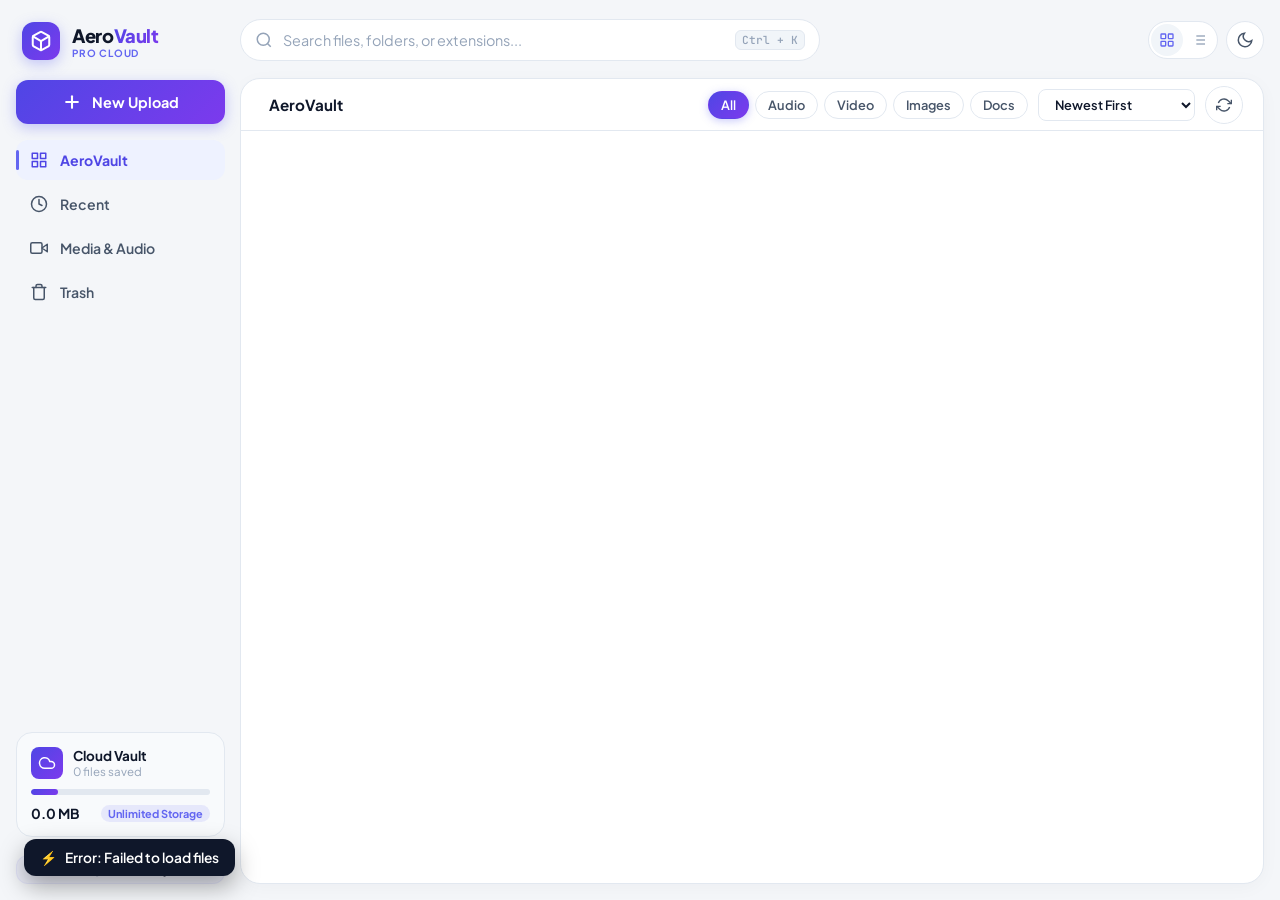
==== commit 5aa26431: "Initial commit: AeroVault Cloud Drive & Android APK workflow" ====
--- a/static/index.html
+++ b/static/index.html
@@ -97,7 +97,7 @@
             <rect x="14" y="14" width="7" height="7"></rect>
             <rect x="3" y="14" width="7" height="7"></rect>
           </svg>
-          <span>All Files</span>
+          <span>AeroVault</span>
         </button>
 
         <button class="nav-link" data-category="recent">
@@ -226,7 +226,7 @@
         <div class="workspace-subbar">
           <div class="subbar-left">
             <nav class="breadcrumb-trail" id="breadcrumbsNav">
-              <span class="breadcrumb-node active" data-id="root">All Files</span>
+              <span class="breadcrumb-node active" data-id="root">AeroVault</span>
             </nav>
           </div>
 
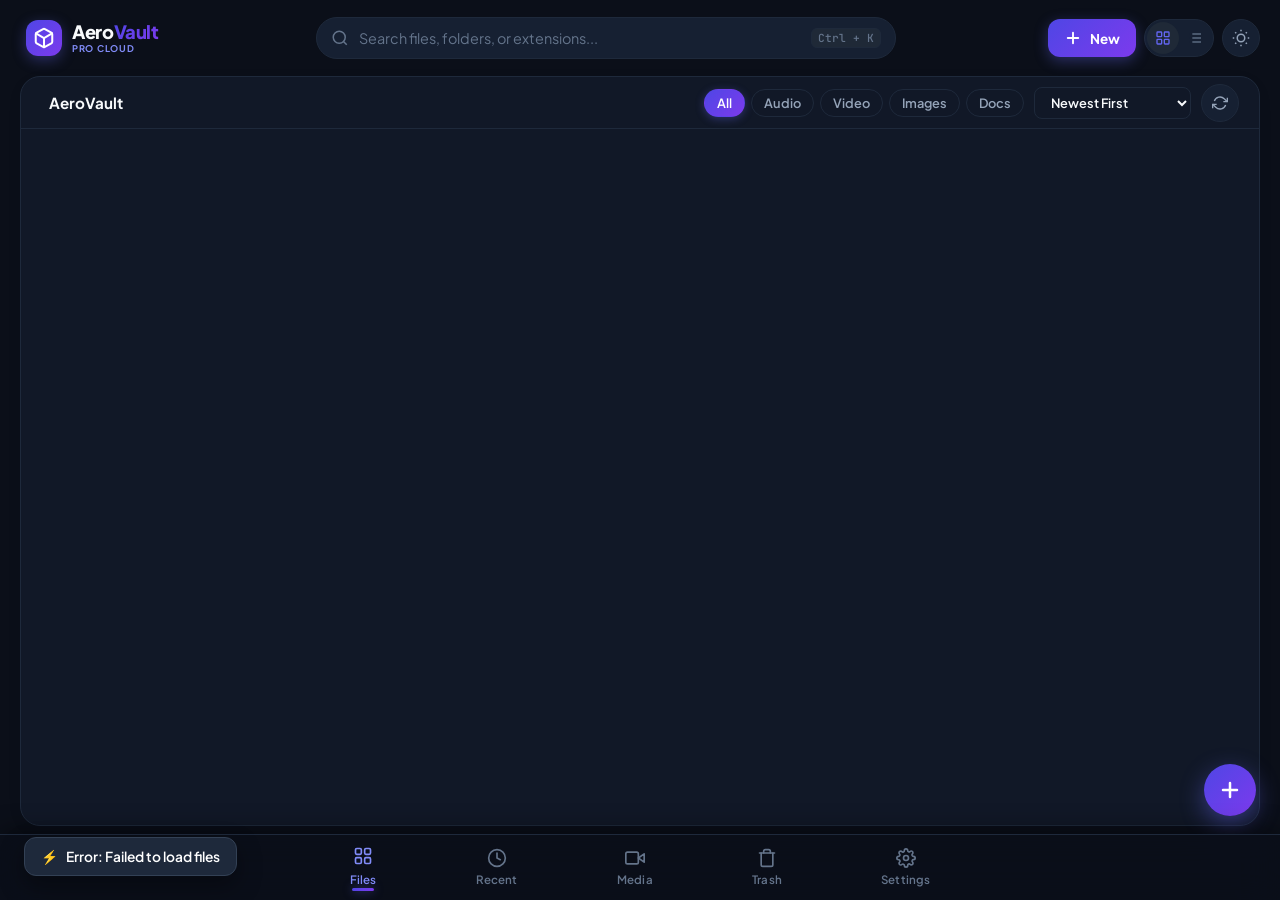
==== commit 5f324165: "Upgrade UI to bottom nav, add Settings with Dark Mode, and maximize upload speed" ====
--- a/static/index.html
+++ b/static/index.html
@@ -1,8 +1,8 @@
 <!DOCTYPE html>
-<html lang="en" data-theme="light">
+<html lang="en" data-theme="dark">
 <head>
   <meta charset="UTF-8">
-  <meta name="viewport" content="width=device-width, initial-scale=1.0">
+  <meta name="viewport" content="width=device-width, initial-scale=1.0, maximum-scale=1.0, user-scalable=no">
   <title>AeroVault — Modern Cloud Drive</title>
   <meta name="description" content="AeroVault is a sleek, modern cloud drive powered by unlimited chunked cloud storage.">
   <link rel="icon" href="data:image/svg+xml,<svg xmlns=%22http://www.w3.org/2000/svg%22 viewBox=%220 0 100 100%22><defs><linearGradient id=%22g%22 x1=%220%25%22 y1=%220%25%22 x2=%22100%25%22 y2=%22100%25%22><stop offset=%220%25%22 stop-color=%22%234F46E5%22/><stop offset=%22100%25%22 stop-color=%22%237C3AED%22/></linearGradient></defs><rect width=%22100%22 height=%22100%22 rx=%2226%22 fill=%22url(%23g)%22/><path d=%22M50 24L74 38V66L50 80L26 66V38L50 24Z%22 fill=%22none%22 stroke=%22white%22 stroke-width=%226%22 stroke-linejoin=%22round%22/><path d=%22M50 52V80M50 52L74 38M50 52L26 38%22 fill=%22none%22 stroke=%22white%22 stroke-width=%226%22 stroke-linecap=%22round%22 stroke-linejoin=%22round%22/></svg>">
@@ -27,140 +27,30 @@
     </div>
   </div>
 
+  <input type="file" id="fileInputHidden" multiple style="display: none;">
+  <input type="file" id="folderInputHidden" webkitdirectory directory multiple style="display: none;">
+
+  <!-- Main Application Container (Full Width Workspace) -->
   <div class="app-layout">
-    <!-- Left Navigation Rail (240px) -->
-    <aside class="sidebar-rail">
-      <!-- Brand Header -->
-      <div class="brand-header" id="brandLogo" title="AeroVault Drive">
-        <div class="brand-cube">
-          <svg width="22" height="22" viewBox="0 0 24 24" fill="none" stroke="currentColor" stroke-width="2.2" stroke-linecap="round" stroke-linejoin="round">
-            <path d="M21 16V8a2 2 0 0 0-1-1.73l-7-4a2 2 0 0 0-2 0l-7 4A2 2 0 0 0 3 8v8a2 2 0 0 0 1 1.73l7 4a2 2 0 0 0 2 0l7-4A2 2 0 0 0 21 16z"></path>
-            <polyline points="3.27 6.96 12 12.01 20.73 6.96"></polyline>
-            <line x1="12" y1="22.08" x2="12" y2="12"></line>
-          </svg>
-        </div>
-        <div class="brand-naming">
-          <span class="brand-title">Aero<span class="brand-gradient-text">Vault</span></span>
-          <span class="brand-badge">PRO CLOUD</span>
-        </div>
-      </div>
-
-      <!-- Prominent "+ New" Action Button -->
-      <div class="action-btn-wrapper">
-        <button id="newActionBtn" class="primary-gradient-btn">
-          <svg width="20" height="20" viewBox="0 0 24 24" fill="none" stroke="currentColor" stroke-width="2.5" stroke-linecap="round" stroke-linejoin="round">
-            <line x1="12" y1="5" x2="12" y2="19"></line>
-            <line x1="5" y1="12" x2="19" y2="12"></line>
-          </svg>
-          <span>New Upload</span>
-        </button>
-
-        <!-- Dropdown Menu -->
-        <div id="newMenuDropdown" class="action-dropdown hidden">
-          <button id="menuNewFolderBtn" class="dropdown-item">
-            <svg width="18" height="18" viewBox="0 0 24 24" fill="none" stroke="currentColor" stroke-width="2" stroke-linecap="round" stroke-linejoin="round">
-              <path d="M22 19a2 2 0 0 1-2 2H4a2 2 0 0 1-2-2V5a2 2 0 0 1 2-2h5l2 3h9a2 2 0 0 1 2 2z"></path>
-              <line x1="12" y1="11" x2="12" y2="17"></line>
-              <line x1="9" y1="14" x2="15" y2="14"></line>
-            </svg>
-            <span>New Folder</span>
-          </button>
-          <div class="dropdown-sep"></div>
-          <button id="menuUploadFileBtn" class="dropdown-item">
-            <svg width="18" height="18" viewBox="0 0 24 24" fill="none" stroke="currentColor" stroke-width="2" stroke-linecap="round" stroke-linejoin="round">
-              <path d="M21 15v4a2 2 0 0 1-2 2H5a2 2 0 0 1-2-2v-4"></path>
-              <polyline points="17 8 12 3 7 8"></polyline>
-              <line x1="12" y1="3" x2="12" y2="15"></line>
-            </svg>
-            <span>Upload Files</span>
-          </button>
-          <button id="menuUploadFolderBtn" class="dropdown-item">
-            <svg width="18" height="18" viewBox="0 0 24 24" fill="none" stroke="currentColor" stroke-width="2" stroke-linecap="round" stroke-linejoin="round">
-              <path d="M4 20h16a2 2 0 0 0 2-2V8a2 2 0 0 0-2-2h-7.93a2 2 0 0 1-1.66-.9l-.82-1.2A2 2 0 0 0 7.93 3H4a2 2 0 0 0-2 2v13c0 1.1.9 2 2 2Z"></path>
-              <polyline points="12 11 12 17"></polyline>
-              <polyline points="9 14 12 11 15 14"></polyline>
-            </svg>
-            <span>Upload Folder</span>
-          </button>
-        </div>
-      </div>
-
-      <input type="file" id="fileInputHidden" multiple style="display: none;">
-      <input type="file" id="folderInputHidden" webkitdirectory directory multiple style="display: none;">
-
-      <!-- Sidebar Navigation Links -->
-      <nav class="sidebar-nav">
-        <button class="nav-link active" data-category="all" data-folder="root">
-          <svg class="nav-svg" width="18" height="18" viewBox="0 0 24 24" fill="none" stroke="currentColor" stroke-width="2" stroke-linecap="round" stroke-linejoin="round">
-            <rect x="3" y="3" width="7" height="7"></rect>
-            <rect x="14" y="3" width="7" height="7"></rect>
-            <rect x="14" y="14" width="7" height="7"></rect>
-            <rect x="3" y="14" width="7" height="7"></rect>
-          </svg>
-          <span>AeroVault</span>
-        </button>
-
-        <button class="nav-link" data-category="recent">
-          <svg class="nav-svg" width="18" height="18" viewBox="0 0 24 24" fill="none" stroke="currentColor" stroke-width="2" stroke-linecap="round" stroke-linejoin="round">
-            <circle cx="12" cy="12" r="10"></circle>
-            <polyline points="12 6 12 12 16 14"></polyline>
-          </svg>
-          <span>Recent</span>
-        </button>
-
-        <button class="nav-link" data-category="media">
-          <svg class="nav-svg" width="18" height="18" viewBox="0 0 24 24" fill="none" stroke="currentColor" stroke-width="2" stroke-linecap="round" stroke-linejoin="round">
-            <polygon points="23 7 16 12 23 17 23 7"></polygon>
-            <rect x="1" y="5" width="15" height="14" rx="2" ry="2"></rect>
-          </svg>
-          <span>Media & Audio</span>
-        </button>
-
-        <button class="nav-link" data-category="trash">
-          <svg class="nav-svg" width="18" height="18" viewBox="0 0 24 24" fill="none" stroke="currentColor" stroke-width="2" stroke-linecap="round" stroke-linejoin="round">
-            <polyline points="3 6 5 6 21 6"></polyline>
-            <path d="M19 6v14a2 2 0 0 1-2 2H7a2 2 0 0 1-2-2V6m3 0V4a2 2 0 0 1 2-2h4a2 2 0 0 1 2 2v2"></path>
-          </svg>
-          <span>Trash</span>
-        </button>
-      </nav>
-
-      <!-- Bottom Storage Card -->
-      <div class="storage-card">
-        <div class="storage-card-header">
-          <div class="storage-indicator-icon">
-            <svg width="18" height="18" viewBox="0 0 24 24" fill="none" stroke="currentColor" stroke-width="2" stroke-linecap="round" stroke-linejoin="round">
-              <path d="M17.5 19H9a7 7 0 1 1 6.71-9h1.79a4.5 4.5 0 1 1 0 9Z"></path>
-            </svg>
-          </div>
-          <div>
-            <div class="storage-title">Cloud Vault</div>
-            <div class="storage-count" id="storageFileCount">0 files saved</div>
-          </div>
-        </div>
-
-        <div class="storage-track">
-          <div class="storage-fill" id="storageMeterBar" style="width: 15%;"></div>
-        </div>
-
-        <div class="storage-meta-row">
-          <span class="storage-used" id="storageUsedText">0.0 MB</span>
-          <span class="storage-badge-unlimited">Unlimited Storage</span>
-        </div>
-      </div>
-
-      <!-- Developer Credits -->
-      <div class="sidebar-credits">
-        <span class="credits-label">Crafted by</span>
-        <strong class="credits-author">Devanarayanan</strong>
-      </div>
-    </aside>
-
-    <!-- Main Workspace Area -->
     <div class="main-area">
       <!-- Top Command Header Bar -->
       <header class="top-command-bar">
-        <!-- Search Box with Keyboard Hint -->
+        <!-- Brand Header Logo -->
+        <div class="brand-header" id="brandLogo" title="AeroVault Drive">
+          <div class="brand-cube">
+            <svg width="22" height="22" viewBox="0 0 24 24" fill="none" stroke="currentColor" stroke-width="2.2" stroke-linecap="round" stroke-linejoin="round">
+              <path d="M21 16V8a2 2 0 0 0-1-1.73l-7-4a2 2 0 0 0-2 0l-7 4A2 2 0 0 0 3 8v8a2 2 0 0 0 1 1.73l7 4a2 2 0 0 0 2 0l7-4A2 2 0 0 0 21 16z"></path>
+              <polyline points="3.27 6.96 12 12.01 20.73 6.96"></polyline>
+              <line x1="12" y1="22.08" x2="12" y2="12"></line>
+            </svg>
+          </div>
+          <div class="brand-naming">
+            <span class="brand-title">Aero<span class="brand-gradient-text">Vault</span></span>
+            <span class="brand-badge">PRO CLOUD</span>
+          </div>
+        </div>
+
+        <!-- Center: Search Box with Keyboard Hint -->
         <div class="search-container">
           <svg class="search-magnifier" width="18" height="18" viewBox="0 0 24 24" fill="none" stroke="currentColor" stroke-width="2">
             <circle cx="11" cy="11" r="8"></circle>
@@ -176,8 +66,48 @@
           <div class="search-kbd-tag">Ctrl + K</div>
         </div>
 
-        <!-- Header Actions -->
+        <!-- Header Right Actions -->
         <div class="header-right-actions">
+          <!-- "+ New" Upload Action Button & Dropdown -->
+          <div class="action-btn-wrapper">
+            <button id="newActionBtn" class="primary-gradient-btn header-new-btn" title="Create or Upload">
+              <svg width="18" height="18" viewBox="0 0 24 24" fill="none" stroke="currentColor" stroke-width="2.5" stroke-linecap="round" stroke-linejoin="round">
+                <line x1="12" y1="5" x2="12" y2="19"></line>
+                <line x1="5" y1="12" x2="19" y2="12"></line>
+              </svg>
+              <span>New</span>
+            </button>
+
+            <!-- Dropdown Menu -->
+            <div id="newMenuDropdown" class="action-dropdown hidden">
+              <button id="menuNewFolderBtn" class="dropdown-item">
+                <svg width="18" height="18" viewBox="0 0 24 24" fill="none" stroke="currentColor" stroke-width="2" stroke-linecap="round" stroke-linejoin="round">
+                  <path d="M22 19a2 2 0 0 1-2 2H4a2 2 0 0 1-2-2V5a2 2 0 0 1 2-2h5l2 3h9a2 2 0 0 1 2 2z"></path>
+                  <line x1="12" y1="11" x2="12" y2="17"></line>
+                  <line x1="9" y1="14" x2="15" y2="14"></line>
+                </svg>
+                <span>New Folder</span>
+              </button>
+              <div class="dropdown-sep"></div>
+              <button id="menuUploadFileBtn" class="dropdown-item">
+                <svg width="18" height="18" viewBox="0 0 24 24" fill="none" stroke="currentColor" stroke-width="2" stroke-linecap="round" stroke-linejoin="round">
+                  <path d="M21 15v4a2 2 0 0 1-2 2H5a2 2 0 0 1-2-2v-4"></path>
+                  <polyline points="17 8 12 3 7 8"></polyline>
+                  <line x1="12" y1="3" x2="12" y2="15"></line>
+                </svg>
+                <span>Upload Files</span>
+              </button>
+              <button id="menuUploadFolderBtn" class="dropdown-item">
+                <svg width="18" height="18" viewBox="0 0 24 24" fill="none" stroke="currentColor" stroke-width="2" stroke-linecap="round" stroke-linejoin="round">
+                  <path d="M4 20h16a2 2 0 0 0 2-2V8a2 2 0 0 0-2-2h-7.93a2 2 0 0 1-1.66-.9l-.82-1.2A2 2 0 0 0 7.93 3H4a2 2 0 0 0-2 2v13c0 1.1.9 2 2 2Z"></path>
+                  <polyline points="12 11 12 17"></polyline>
+                  <polyline points="9 14 12 11 15 14"></polyline>
+                </svg>
+                <span>Upload Folder</span>
+              </button>
+            </div>
+          </div>
+
           <!-- Grid / List Switcher -->
           <div class="layout-toggle-pill">
             <button id="gridViewBtn" class="layout-btn active" title="Grid View">
@@ -200,7 +130,7 @@
             </button>
           </div>
 
-          <!-- Theme Toggle -->
+          <!-- Theme Quick Toggle -->
           <button id="themeToggleBtn" class="control-icon-btn" title="Toggle Light/Dark Theme">
             <svg class="sun-icon hidden" width="18" height="18" viewBox="0 0 24 24" fill="none" stroke="currentColor" stroke-width="2">
               <circle cx="12" cy="12" r="5"></circle>
@@ -223,7 +153,7 @@
       <!-- Elevated Canvas Workspace -->
       <main class="canvas-workspace">
         <!-- Workspace Subheader: Breadcrumbs & Filters -->
-        <div class="workspace-subbar">
+        <div class="workspace-subbar" id="workspaceSubbar">
           <div class="subbar-left">
             <nav class="breadcrumb-trail" id="breadcrumbsNav">
               <span class="breadcrumb-node active" data-id="root">AeroVault</span>
@@ -289,7 +219,7 @@
               </svg>
             </div>
             <h3 id="emptyStateTitle">No files in this folder</h3>
-            <p id="emptyStateDesc">Drag and drop files anywhere or click "+ New Upload" to store them in your Cloud Vault.</p>
+            <p id="emptyStateDesc">Drag and drop files anywhere or click "+ New" to store them in your Cloud Vault.</p>
             <button id="emptyStateUploadBtn" class="primary-gradient-btn">Upload Files</button>
           </div>
 
@@ -327,9 +257,272 @@
             </div>
           </section>
         </div>
+
+        <!-- Settings View Panel (White-Labeled, Theme & Density Controls, Storage Stats, Developer Credits) -->
+        <div id="settingsView" class="settings-view hidden">
+          <div class="settings-container">
+            <div class="settings-header">
+              <div class="settings-header-icon">
+                <svg width="24" height="24" viewBox="0 0 24 24" fill="none" stroke="currentColor" stroke-width="2" stroke-linecap="round" stroke-linejoin="round">
+                  <circle cx="12" cy="12" r="3"></circle>
+                  <path d="M19.4 15a1.65 1.65 0 0 0 .33 1.82l.06.06a2 2 0 0 1 0 2.83 2 2 0 0 1-2.83 0l-.06-.06a1.65 1.65 0 0 0-1.82-.33 1.65 1.65 0 0 0-1 1.51V21a2 2 0 0 1-2 2 2 2 0 0 1-2-2v-.09A1.65 1.65 0 0 0 9 19.4a1.65 1.65 0 0 0-1.82.33l-.06.06a2 2 0 0 1-2.83 0 2 2 0 0 1 0-2.83l.06-.06a1.65 1.65 0 0 0 .33-1.82 1.65 1.65 0 0 0-1.51-1H3a2 2 0 0 1-2-2 2 2 0 0 1 2-2h.09A1.65 1.65 0 0 0 4.6 9a1.65 1.65 0 0 0-.33-1.82l-.06-.06a2 2 0 0 1 0-2.83 2 2 0 0 1 2.83 0l.06.06a1.65 1.65 0 0 0 1.82.33H9a1.65 1.65 0 0 0 1-1.51V3a2 2 0 0 1 2-2 2 2 0 0 1 2 2v.09a1.65 1.65 0 0 0 1 1.51 1.65 1.65 0 0 0 1.82-.33l.06-.06a2 2 0 0 1 2.83 0 2 2 0 0 1 0 2.83l-.06.06a1.65 1.65 0 0 0-.33 1.82V9a1.65 1.65 0 0 0 1.51 1H21a2 2 0 0 1 2 2 2 2 0 0 1-2 2h-.09a1.65 1.65 0 0 0-1.51 1z"></path>
+                </svg>
+              </div>
+              <div>
+                <h2 class="settings-title">Preferences & Settings</h2>
+                <p class="settings-subtitle">Personalize your AeroVault experience, theme, and view options</p>
+              </div>
+            </div>
+
+            <!-- Appearance Theme Section -->
+            <div class="settings-card">
+              <div class="settings-card-header">
+                <div class="settings-card-title-row">
+                  <div class="settings-section-icon theme-icon-bg">
+                    <svg width="18" height="18" viewBox="0 0 24 24" fill="none" stroke="currentColor" stroke-width="2">
+                      <circle cx="12" cy="12" r="5"></circle>
+                      <line x1="12" y1="1" x2="12" y2="3"></line>
+                      <line x1="12" y1="21" x2="12" y2="23"></line>
+                      <line x1="4.22" y1="4.22" x2="5.64" y2="5.64"></line>
+                      <line x1="18.36" y1="18.36" x2="19.78" y2="19.78"></line>
+                      <line x1="1" y1="12" x2="3" y2="12"></line>
+                      <line x1="21" y1="12" x2="23" y2="12"></line>
+                      <line x1="4.22" y1="19.78" x2="5.64" y2="18.36"></line>
+                      <line x1="18.36" y1="5.64" x2="19.78" y2="4.22"></line>
+                    </svg>
+                  </div>
+                  <div>
+                    <h3 class="settings-section-title">Appearance Theme</h3>
+                    <p class="settings-section-desc">Choose between Dark Obsidian and Crisp Slate Light mode</p>
+                  </div>
+                </div>
+              </div>
+
+              <!-- Theme Choice Selector Cards -->
+              <div class="theme-options-grid">
+                <!-- Dark Mode Card -->
+                <div class="theme-option-card active" id="themeDarkCard" data-theme-val="dark">
+                  <div class="theme-card-preview dark-preview">
+                    <div class="preview-header"></div>
+                    <div class="preview-body">
+                      <div class="preview-bar p-long"></div>
+                      <div class="preview-bar p-short"></div>
+                    </div>
+                  </div>
+                  <div class="theme-card-footer">
+                    <div class="theme-card-label">
+                      <svg width="16" height="16" viewBox="0 0 24 24" fill="none" stroke="currentColor" stroke-width="2">
+                        <path d="M21 12.79A9 9 0 1 1 11.21 3 7 7 0 0 0 21 12.79z"></path>
+                      </svg>
+                      <span>Dark Mode</span>
+                    </div>
+                    <span class="theme-active-dot"></span>
+                  </div>
+                </div>
+
+                <!-- Light Mode Card -->
+                <div class="theme-option-card" id="themeLightCard" data-theme-val="light">
+                  <div class="theme-card-preview light-preview">
+                    <div class="preview-header"></div>
+                    <div class="preview-body">
+                      <div class="preview-bar p-long"></div>
+                      <div class="preview-bar p-short"></div>
+                    </div>
+                  </div>
+                  <div class="theme-card-footer">
+                    <div class="theme-card-label">
+                      <svg width="16" height="16" viewBox="0 0 24 24" fill="none" stroke="currentColor" stroke-width="2">
+                        <circle cx="12" cy="12" r="5"></circle>
+                        <line x1="12" y1="1" x2="12" y2="3"></line>
+                        <line x1="12" y1="21" x2="12" y2="23"></line>
+                        <line x1="4.22" y1="4.22" x2="5.64" y2="5.64"></line>
+                        <line x1="18.36" y1="18.36" x2="19.78" y2="19.78"></line>
+                        <line x1="1" y1="12" x2="3" y2="12"></line>
+                        <line x1="21" y1="12" x2="23" y2="12"></line>
+                        <line x1="4.22" y1="19.78" x2="5.64" y2="18.36"></line>
+                        <line x1="18.36" y1="5.64" x2="19.78" y2="4.22"></line>
+                      </svg>
+                      <span>Light Mode</span>
+                    </div>
+                    <span class="theme-active-dot"></span>
+                  </div>
+                </div>
+              </div>
+            </div>
+
+            <!-- Display & Density Preferences -->
+            <div class="settings-card">
+              <div class="settings-card-header">
+                <div class="settings-card-title-row">
+                  <div class="settings-section-icon layout-icon-bg">
+                    <svg width="18" height="18" viewBox="0 0 24 24" fill="none" stroke="currentColor" stroke-width="2">
+                      <rect x="3" y="3" width="18" height="18" rx="2"></rect>
+                      <line x1="3" y1="9" x2="21" y2="9"></line>
+                      <line x1="9" y1="21" x2="9" y2="9"></line>
+                    </svg>
+                  </div>
+                  <div>
+                    <h3 class="settings-section-title">Display & Density</h3>
+                    <p class="settings-section-desc">Configure default file view and spacing density</p>
+                  </div>
+                </div>
+              </div>
+
+              <div class="settings-rows-list">
+                <div class="settings-row">
+                  <div class="settings-row-info">
+                    <span class="settings-row-label">Default View</span>
+                    <span class="settings-row-sub">Choose default presentation for folders and files</span>
+                  </div>
+                  <div class="settings-toggle-group" id="settingsViewModeGroup">
+                    <button class="settings-toggle-btn active" data-view="grid">Grid</button>
+                    <button class="settings-toggle-btn" data-view="list">List</button>
+                  </div>
+                </div>
+
+                <div class="settings-row">
+                  <div class="settings-row-info">
+                    <span class="settings-row-label">Layout Density</span>
+                    <span class="settings-row-sub">Adjust spacing for compact or comfortable viewing</span>
+                  </div>
+                  <div class="settings-toggle-group" id="settingsDensityGroup">
+                    <button class="settings-toggle-btn active" data-density="comfortable">Comfortable</button>
+                    <button class="settings-toggle-btn" data-density="compact">Compact</button>
+                  </div>
+                </div>
+              </div>
+            </div>
+
+            <!-- Cloud Storage Overview Card -->
+            <div class="settings-card">
+              <div class="settings-card-header">
+                <div class="settings-card-title-row">
+                  <div class="settings-section-icon cloud-icon-bg">
+                    <svg width="18" height="18" viewBox="0 0 24 24" fill="none" stroke="currentColor" stroke-width="2">
+                      <path d="M17.5 19H9a7 7 0 1 1 6.71-9h1.79a4.5 4.5 0 1 1 0 9Z"></path>
+                    </svg>
+                  </div>
+                  <div>
+                    <h3 class="settings-section-title">Cloud Storage Overview</h3>
+                    <p class="settings-section-desc">Active volume and stored chunks metrics</p>
+                  </div>
+                </div>
+                <span class="storage-badge-unlimited">Unlimited Storage</span>
+              </div>
+
+              <div class="settings-storage-meter">
+                <div class="storage-track">
+                  <div class="storage-fill" id="settingsStorageMeterBar" style="width: 15%;"></div>
+                </div>
+                <div class="settings-storage-stats-grid">
+                  <div class="stat-pill">
+                    <span class="stat-label">Total Stored</span>
+                    <span class="stat-value" id="settingsUsedSize">0.0 MB</span>
+                  </div>
+                  <div class="stat-pill">
+                    <span class="stat-label">Files Saved</span>
+                    <span class="stat-value" id="settingsFileCount">0</span>
+                  </div>
+                  <div class="stat-pill">
+                    <span class="stat-label">Storage Chunks</span>
+                    <span class="stat-value" id="settingsChunkCount">0</span>
+                  </div>
+                  <div class="stat-pill">
+                    <span class="stat-label">Storage Health</span>
+                    <span class="stat-value text-green">100% Operational</span>
+                  </div>
+                </div>
+              </div>
+            </div>
+
+            <!-- Developer Credits & System Info Card -->
+            <div class="settings-card settings-credits-card">
+              <div class="credits-main-content">
+                <div class="credits-badge-icon">
+                  <svg width="22" height="22" viewBox="0 0 24 24" fill="none" stroke="currentColor" stroke-width="2">
+                    <polygon points="12 2 15.09 8.26 22 9.27 17 14.14 18.18 21.02 12 17.77 5.82 21.02 7 14.14 2 9.27 8.91 8.26 12 2"></polygon>
+                  </svg>
+                </div>
+                <div class="credits-text-col">
+                  <div class="credits-heading">AeroVault Cloud Drive v2.4.0</div>
+                  <div class="credits-subline">High-throughput memory-safe streaming cloud storage engine</div>
+                  <div class="credits-author-row">
+                    <span class="credits-by-text">Crafted by</span>
+                    <span class="credits-author-tag">Devanarayanan</span>
+                  </div>
+                </div>
+              </div>
+            </div>
+          </div>
+        </div>
       </main>
     </div>
   </div>
+
+  <!-- Floating Action Button (Mobile / Quick Upload FAB) -->
+  <button id="fabNewBtn" class="fab-new-btn" title="New Upload / Folder">
+    <svg width="24" height="24" viewBox="0 0 24 24" fill="none" stroke="currentColor" stroke-width="2.5" stroke-linecap="round" stroke-linejoin="round">
+      <line x1="12" y1="5" x2="12" y2="19"></line>
+      <line x1="5" y1="12" x2="19" y2="12"></line>
+    </svg>
+  </button>
+
+  <!-- Sleek Fixed Glassmorphic Bottom Navigation Bar (5 Tabs) -->
+  <nav class="bottom-nav-bar" id="bottomNavBar">
+    <div class="bottom-nav-inner">
+      <button class="bottom-nav-tab active" data-category="all" title="All Files">
+        <div class="nav-tab-icon-box">
+          <svg width="20" height="20" viewBox="0 0 24 24" fill="none" stroke="currentColor" stroke-width="2" stroke-linecap="round" stroke-linejoin="round">
+            <rect x="3" y="3" width="7" height="7" rx="1.5"></rect>
+            <rect x="14" y="3" width="7" height="7" rx="1.5"></rect>
+            <rect x="14" y="14" width="7" height="7" rx="1.5"></rect>
+            <rect x="3" y="14" width="7" height="7" rx="1.5"></rect>
+          </svg>
+        </div>
+        <span class="nav-tab-label">Files</span>
+      </button>
+
+      <button class="bottom-nav-tab" data-category="recent" title="Recent Files">
+        <div class="nav-tab-icon-box">
+          <svg width="20" height="20" viewBox="0 0 24 24" fill="none" stroke="currentColor" stroke-width="2" stroke-linecap="round" stroke-linejoin="round">
+            <circle cx="12" cy="12" r="10"></circle>
+            <polyline points="12 6 12 12 16 14"></polyline>
+          </svg>
+        </div>
+        <span class="nav-tab-label">Recent</span>
+      </button>
+
+      <button class="bottom-nav-tab" data-category="media" title="Media & Audio">
+        <div class="nav-tab-icon-box">
+          <svg width="20" height="20" viewBox="0 0 24 24" fill="none" stroke="currentColor" stroke-width="2" stroke-linecap="round" stroke-linejoin="round">
+            <polygon points="23 7 16 12 23 17 23 7"></polygon>
+            <rect x="1" y="5" width="15" height="14" rx="2" ry="2"></rect>
+          </svg>
+        </div>
+        <span class="nav-tab-label">Media</span>
+      </button>
+
+      <button class="bottom-nav-tab" data-category="trash" title="Trash">
+        <div class="nav-tab-icon-box">
+          <svg width="20" height="20" viewBox="0 0 24 24" fill="none" stroke="currentColor" stroke-width="2" stroke-linecap="round" stroke-linejoin="round">
+            <polyline points="3 6 5 6 21 6"></polyline>
+            <path d="M19 6v14a2 2 0 0 1-2 2H7a2 2 0 0 1-2-2V6m3 0V4a2 2 0 0 1 2-2h4a2 2 0 0 1 2 2v2"></path>
+          </svg>
+        </div>
+        <span class="nav-tab-label">Trash</span>
+      </button>
+
+      <button class="bottom-nav-tab" data-category="settings" title="Settings & Preferences">
+        <div class="nav-tab-icon-box">
+          <svg width="20" height="20" viewBox="0 0 24 24" fill="none" stroke="currentColor" stroke-width="2" stroke-linecap="round" stroke-linejoin="round">
+            <circle cx="12" cy="12" r="3"></circle>
+            <path d="M19.4 15a1.65 1.65 0 0 0 .33 1.82l.06.06a2 2 0 0 1 0 2.83 2 2 0 0 1-2.83 0l-.06-.06a1.65 1.65 0 0 0-1.82-.33 1.65 1.65 0 0 0-1 1.51V21a2 2 0 0 1-2 2 2 2 0 0 1-2-2v-.09A1.65 1.65 0 0 0 9 19.4a1.65 1.65 0 0 0-1.82.33l-.06.06a2 2 0 0 1-2.83 0 2 2 0 0 1 0-2.83l.06-.06a1.65 1.65 0 0 0 .33-1.82 1.65 1.65 0 0 0-1.51-1H3a2 2 0 0 1-2-2 2 2 0 0 1 2-2h.09A1.65 1.65 0 0 0 4.6 9a1.65 1.65 0 0 0-.33-1.82l-.06-.06a2 2 0 0 1 0-2.83 2 2 0 0 1 2.83 0l.06.06a1.65 1.65 0 0 0 1.82.33H9a1.65 1.65 0 0 0 1-1.51V3a2 2 0 0 1 2-2 2 2 0 0 1 2 2v.09a1.65 1.65 0 0 0 1 1.51 1.65 1.65 0 0 0 1.82-.33l.06-.06a2 2 0 0 1 2.83 0 2 2 0 0 1 0 2.83l-.06.06a1.65 1.65 0 0 0-.33 1.82V9a1.65 1.65 0 0 0 1.51 1H21a2 2 0 0 1 2 2 2 2 0 0 1-2 2h-.09a1.65 1.65 0 0 0-1.51 1z"></path>
+          </svg>
+        </div>
+        <span class="nav-tab-label">Settings</span>
+      </button>
+    </div>
+  </nav>
 
   <!-- Bottom-Right Floating Upload Drawer -->
   <div id="uploadManager" class="upload-drawer hidden">
--- a/static/style.css
+++ b/static/style.css
@@ -116,38 +116,35 @@
 
 .app-layout {
   display: flex;
+  flex-direction: column;
   width: 100vw;
   height: 100vh;
   overflow: hidden;
+  background-color: var(--bg-shell);
 }
 
 /* ===================================================================
-   LEFT NAVIGATION RAIL (240px)
+   TOP BRAND & ACTION ELEMENTS
    =================================================================== */
-.sidebar-rail {
-  width: 240px;
-  min-width: 240px;
-  background-color: var(--bg-sidebar);
-  display: flex;
-  flex-direction: column;
-  padding: 18px 14px 16px 16px;
-  gap: 16px;
+
+/* Brand Header in Command Bar */
+.brand-header {
+  display: flex;
+  align-items: center;
+  gap: 10px;
+  cursor: pointer;
+  padding: 4px 6px;
   flex-shrink: 0;
-  border-right: 1px solid transparent;
-}
-
-/* Brand Header */
-.brand-header {
-  display: flex;
-  align-items: center;
-  gap: 12px;
-  cursor: pointer;
-  padding: 4px 6px;
+  transition: opacity var(--transition-fast);
+}
+
+.brand-header:hover {
+  opacity: 0.9;
 }
 
 .brand-cube {
-  width: 38px;
-  height: 38px;
+  width: 36px;
+  height: 36px;
   border-radius: var(--radius-md);
   background: var(--brand-gradient);
   color: #FFFFFF;
@@ -168,6 +165,7 @@
   font-weight: 800;
   letter-spacing: -0.02em;
   color: var(--text-primary);
+  line-height: 1.1;
 }
 
 .brand-gradient-text {
@@ -177,31 +175,34 @@
 }
 
 .brand-badge {
-  font-size: 0.62rem;
+  font-size: 0.58rem;
   font-weight: 700;
   letter-spacing: 0.08em;
-  color: #6366F1;
-}
-
-/* Primary Action Button ("+ New Upload") */
+  color: #818CF8;
+}
+
+[data-theme="light"] .brand-badge {
+  color: #4F46E5;
+}
+
+/* Primary Action Buttons */
 .action-btn-wrapper {
   position: relative;
-  width: 100%;
 }
 
 .primary-gradient-btn {
   display: flex;
   align-items: center;
   justify-content: center;
-  gap: 10px;
-  width: 100%;
-  height: 44px;
+  gap: 8px;
+  height: 42px;
+  padding: 0 18px;
   border-radius: var(--radius-md);
   border: none;
   background: var(--brand-gradient);
   color: #FFFFFF;
   font-family: var(--font-main);
-  font-size: 0.9rem;
+  font-size: 0.88rem;
   font-weight: 700;
   cursor: pointer;
   box-shadow: var(--brand-shadow);
@@ -218,16 +219,23 @@
   transform: translateY(0);
 }
 
+.header-new-btn {
+  height: 38px;
+  padding: 0 16px;
+  font-size: 0.84rem;
+  white-space: nowrap;
+}
+
 /* Action Dropdown */
 .action-dropdown {
   position: absolute;
   top: calc(100% + 8px);
-  left: 0;
-  width: 190px;
+  right: 0;
+  width: 195px;
   background-color: var(--card-bg);
   border: 1px solid var(--border-color);
   border-radius: var(--radius-md);
-  box-shadow: 0 10px 25px -5px rgba(0, 0, 0, 0.2);
+  box-shadow: 0 12px 28px -4px rgba(0, 0, 0, 0.35);
   padding: 6px;
   z-index: 100;
   display: flex;
@@ -249,6 +257,8 @@
   font-weight: 600;
   cursor: pointer;
   transition: var(--transition-fast);
+  width: 100%;
+  text-align: left;
 }
 
 .dropdown-item:hover {
@@ -262,170 +272,18 @@
   margin: 4px 6px;
 }
 
-/* Sidebar Navigation Links */
-.sidebar-nav {
-  display: flex;
-  flex-direction: column;
-  gap: 4px;
-  flex: 1;
-}
-
-.nav-link {
-  display: flex;
-  align-items: center;
-  gap: 12px;
-  height: 40px;
-  padding: 0 14px;
-  border-radius: var(--radius-md);
-  border: none;
-  background: transparent;
-  color: var(--text-secondary);
-  font-family: var(--font-main);
-  font-size: 0.88rem;
-  font-weight: 600;
-  cursor: pointer;
-  text-align: left;
-  transition: var(--transition-fast);
-  position: relative;
-}
-
-.nav-link:hover {
-  background-color: var(--bg-hover);
-  color: var(--text-primary);
-}
-
-.nav-link.active {
-  background-color: var(--nav-active-bg);
-  color: var(--nav-active-text);
-  font-weight: 700;
-}
-
-.nav-link.active::before {
-  content: '';
-  position: absolute;
-  left: 0;
-  top: 10px;
-  bottom: 10px;
-  width: 3px;
-  border-radius: var(--radius-full);
-  background-color: var(--nav-active-border);
-}
-
-.nav-svg {
-  flex-shrink: 0;
-}
-
-/* Bottom Storage Card */
-.storage-card {
-  padding: 14px;
-  border-radius: var(--radius-lg);
-  background-color: var(--card-folder-bg);
-  border: 1px solid var(--border-color);
-  display: flex;
-  flex-direction: column;
-  gap: 10px;
-}
-
-.storage-card-header {
-  display: flex;
-  align-items: center;
-  gap: 10px;
-}
-
-.storage-indicator-icon {
-  width: 32px;
-  height: 32px;
-  border-radius: var(--radius-sm);
-  background: var(--brand-gradient);
-  color: #FFFFFF;
-  display: flex;
-  align-items: center;
-  justify-content: center;
-  flex-shrink: 0;
-}
-
-.storage-title {
-  font-size: 0.84rem;
-  font-weight: 700;
-  color: var(--text-primary);
-}
-
-.storage-count {
-  font-size: 0.72rem;
-  color: var(--text-muted);
-}
-
-.storage-track {
-  width: 100%;
-  height: 6px;
-  background-color: var(--border-color);
-  border-radius: var(--radius-full);
-  overflow: hidden;
-}
-
-.storage-fill {
-  height: 100%;
-  background: var(--brand-gradient);
-  border-radius: var(--radius-full);
-  transition: width 0.4s ease;
-}
-
-.storage-meta-row {
-  display: flex;
-  align-items: center;
-  justify-content: space-between;
-}
-
-.storage-used {
-  font-size: 0.86rem;
-  font-weight: 700;
-  color: var(--text-primary);
-}
-
-.storage-badge-unlimited {
-  font-size: 0.68rem;
-  font-weight: 700;
-  padding: 2px 7px;
-  border-radius: var(--radius-full);
-  background-color: rgba(99, 102, 241, 0.12);
-  color: #6366F1;
-}
-
-/* Developer Credits in Sidebar */
-.sidebar-credits {
-  display: flex;
-  align-items: center;
-  justify-content: center;
-  gap: 5px;
-  padding: 6px 10px;
-  font-size: 0.72rem;
-  color: var(--text-muted);
-  border-radius: var(--radius-md);
-  background-color: rgba(99, 102, 241, 0.05);
-  border: 1px solid rgba(99, 102, 241, 0.08);
-  margin-top: 2px;
-}
-
-.sidebar-credits .credits-label {
-  opacity: 0.8;
-}
-
-.sidebar-credits .credits-author {
-  color: var(--text-primary);
-  font-weight: 700;
-  letter-spacing: 0.01em;
-}
-
 /* ===================================================================
-   MAIN WORKSPACE AREA
+   MAIN WORKSPACE AREA (FULL WIDTH)
    =================================================================== */
 .main-area {
   flex: 1;
   display: flex;
   flex-direction: column;
-  padding: 14px 16px 16px 0;
+  padding: 12px 20px 0 20px;
   gap: 12px;
   overflow: hidden;
+  width: 100%;
+  box-sizing: border-box;
 }
 
 /* Top Command Header */
@@ -619,6 +477,7 @@
   display: flex;
   flex-direction: column;
   overflow: hidden;
+  margin-bottom: 74px; /* Clearance for fixed bottom navigation bar */
 }
 
 /* Workspace Subbar */
@@ -2005,31 +1864,613 @@
   display: none !important;
 }
 
-/* Responsive */
-@media (max-width: 860px) {
-  .sidebar-rail {
-    width: 64px;
-    min-width: 64px;
-    padding: 12px 6px;
+/* ===================================================================
+   FLOATING ACTION BUTTON (MOBILE / QUICK UPLOAD)
+   =================================================================== */
+.fab-new-btn {
+  position: fixed;
+  bottom: 84px;
+  right: 24px;
+  width: 52px;
+  height: 52px;
+  border-radius: var(--radius-full);
+  background: var(--brand-gradient);
+  color: #FFFFFF;
+  border: none;
+  cursor: pointer;
+  display: flex;
+  align-items: center;
+  justify-content: center;
+  box-shadow: 0 8px 24px rgba(99, 102, 241, 0.45);
+  z-index: 95;
+  transition: var(--transition-fast);
+}
+
+.fab-new-btn:hover {
+  transform: scale(1.06) translateY(-2px);
+  box-shadow: 0 12px 28px rgba(99, 102, 241, 0.55);
+  background: var(--brand-gradient-hover);
+}
+
+.fab-new-btn:active {
+  transform: scale(0.96);
+}
+
+/* ===================================================================
+   SLEEK FIXED GLASSMORPHIC BOTTOM NAVIGATION BAR (5 TABS)
+   =================================================================== */
+.bottom-nav-bar {
+  position: fixed;
+  bottom: 0;
+  left: 0;
+  right: 0;
+  height: 66px;
+  z-index: 100;
+  display: flex;
+  align-items: center;
+  justify-content: center;
+  padding: 0 16px;
+  backdrop-filter: blur(20px);
+  -webkit-backdrop-filter: blur(20px);
+  border-top: 1px solid var(--border-color);
+  transition: background-color var(--transition-normal), border-color var(--transition-normal);
+}
+
+[data-theme="light"] .bottom-nav-bar {
+  background: rgba(255, 255, 255, 0.90);
+  box-shadow: 0 -4px 20px rgba(0, 0, 0, 0.05);
+}
+
+[data-theme="dark"] .bottom-nav-bar {
+  background: rgba(11, 15, 25, 0.92);
+  box-shadow: 0 -4px 24px rgba(0, 0, 0, 0.4);
+}
+
+.bottom-nav-inner {
+  display: flex;
+  align-items: center;
+  justify-content: space-around;
+  width: 100%;
+  max-width: 680px;
+  height: 100%;
+}
+
+.bottom-nav-tab {
+  display: flex;
+  flex-direction: column;
+  align-items: center;
+  justify-content: center;
+  gap: 4px;
+  background: transparent;
+  border: none;
+  color: var(--text-muted);
+  cursor: pointer;
+  padding: 8px 18px;
+  border-radius: var(--radius-md);
+  transition: var(--transition-fast);
+  position: relative;
+  -webkit-tap-highlight-color: transparent;
+}
+
+.bottom-nav-tab:hover {
+  color: var(--text-primary);
+}
+
+.bottom-nav-tab .nav-tab-icon-box {
+  display: flex;
+  align-items: center;
+  justify-content: center;
+  transition: transform var(--transition-fast);
+}
+
+.bottom-nav-tab .nav-tab-label {
+  font-family: var(--font-main);
+  font-size: 0.72rem;
+  font-weight: 600;
+  letter-spacing: 0.01em;
+  transition: color var(--transition-fast);
+}
+
+.bottom-nav-tab.active {
+  color: #818CF8;
+}
+
+[data-theme="light"] .bottom-nav-tab.active {
+  color: #4F46E5;
+}
+
+.bottom-nav-tab.active .nav-tab-icon-box {
+  transform: translateY(-2px);
+}
+
+.bottom-nav-tab.active::after {
+  content: '';
+  position: absolute;
+  bottom: 4px;
+  width: 22px;
+  height: 3px;
+  border-radius: var(--radius-full);
+  background: var(--brand-gradient);
+  box-shadow: 0 0 10px rgba(99, 102, 241, 0.6);
+}
+
+/* ===================================================================
+   SETTINGS VIEW PANEL
+   =================================================================== */
+.settings-view {
+  flex: 1;
+  overflow-y: auto;
+  padding: 28px 32px 50px 32px;
+}
+
+.settings-container {
+  max-width: 800px;
+  margin: 0 auto;
+  display: flex;
+  flex-direction: column;
+  gap: 22px;
+}
+
+.settings-header {
+  display: flex;
+  align-items: center;
+  gap: 14px;
+  margin-bottom: 4px;
+}
+
+.settings-header-icon {
+  width: 44px;
+  height: 44px;
+  border-radius: var(--radius-md);
+  background: var(--brand-gradient);
+  color: #FFFFFF;
+  display: flex;
+  align-items: center;
+  justify-content: center;
+  box-shadow: var(--brand-shadow);
+  flex-shrink: 0;
+}
+
+.settings-title {
+  font-size: 1.35rem;
+  font-weight: 800;
+  letter-spacing: -0.02em;
+  color: var(--text-primary);
+}
+
+.settings-subtitle {
+  font-size: 0.85rem;
+  color: var(--text-muted);
+  margin-top: 2px;
+}
+
+.settings-card {
+  background-color: var(--card-folder-bg);
+  border: 1px solid var(--border-color);
+  border-radius: var(--radius-lg);
+  padding: 22px 24px;
+  display: flex;
+  flex-direction: column;
+  gap: 18px;
+  box-shadow: var(--card-shadow);
+  transition: border-color var(--transition-fast);
+}
+
+.settings-card:hover {
+  border-color: rgba(99, 102, 241, 0.3);
+}
+
+.settings-card-header {
+  display: flex;
+  align-items: center;
+  justify-content: space-between;
+  gap: 14px;
+}
+
+.settings-card-title-row {
+  display: flex;
+  align-items: center;
+  gap: 12px;
+}
+
+.settings-section-icon {
+  width: 36px;
+  height: 36px;
+  border-radius: var(--radius-sm);
+  display: flex;
+  align-items: center;
+  justify-content: center;
+  flex-shrink: 0;
+}
+
+.theme-icon-bg {
+  background: rgba(99, 102, 241, 0.12);
+  color: #818CF8;
+}
+[data-theme="light"] .theme-icon-bg {
+  color: #4F46E5;
+}
+
+.layout-icon-bg {
+  background: rgba(16, 185, 129, 0.12);
+  color: #10B981;
+}
+
+.cloud-icon-bg {
+  background: rgba(139, 92, 246, 0.12);
+  color: #A78BFA;
+}
+
+.settings-section-title {
+  font-size: 1rem;
+  font-weight: 700;
+  color: var(--text-primary);
+}
+
+.settings-section-desc {
+  font-size: 0.8rem;
+  color: var(--text-muted);
+  margin-top: 2px;
+}
+
+/* Theme Choice Cards Grid */
+.theme-options-grid {
+  display: grid;
+  grid-template-columns: repeat(auto-fit, minmax(220px, 1fr));
+  gap: 14px;
+}
+
+.theme-option-card {
+  border: 2px solid var(--border-color);
+  border-radius: var(--radius-md);
+  padding: 12px;
+  cursor: pointer;
+  transition: var(--transition-fast);
+  background-color: var(--card-bg);
+  display: flex;
+  flex-direction: column;
+  gap: 10px;
+}
+
+.theme-option-card:hover {
+  border-color: #6366F1;
+  transform: translateY(-2px);
+}
+
+.theme-option-card.active {
+  border-color: #6366F1;
+  box-shadow: 0 0 0 3px rgba(99, 102, 241, 0.2);
+}
+
+.theme-card-preview {
+  height: 72px;
+  border-radius: var(--radius-xs);
+  padding: 8px;
+  display: flex;
+  flex-direction: column;
+  gap: 6px;
+  border: 1px solid rgba(0, 0, 0, 0.1);
+}
+
+.dark-preview {
+  background-color: #0B0F19;
+}
+.dark-preview .preview-header {
+  height: 8px;
+  width: 100%;
+  background-color: #1E293B;
+  border-radius: 3px;
+}
+.dark-preview .preview-body {
+  display: flex;
+  flex-direction: column;
+  gap: 5px;
+}
+.dark-preview .preview-bar {
+  height: 8px;
+  border-radius: 3px;
+}
+.dark-preview .p-long {
+  width: 80%;
+  background: linear-gradient(90deg, #4F46E5, #7C3AED);
+}
+.dark-preview .p-short {
+  width: 50%;
+  background-color: #1E293B;
+}
+
+.light-preview {
+  background-color: #F8FAFC;
+}
+.light-preview .preview-header {
+  height: 8px;
+  width: 100%;
+  background-color: #E2E8F0;
+  border-radius: 3px;
+}
+.light-preview .preview-body {
+  display: flex;
+  flex-direction: column;
+  gap: 5px;
+}
+.light-preview .preview-bar {
+  height: 8px;
+  border-radius: 3px;
+}
+.light-preview .p-long {
+  width: 80%;
+  background: linear-gradient(90deg, #4F46E5, #7C3AED);
+}
+.light-preview .p-short {
+  width: 50%;
+  background-color: #E2E8F0;
+}
+
+.theme-card-footer {
+  display: flex;
+  align-items: center;
+  justify-content: space-between;
+}
+
+.theme-card-label {
+  display: flex;
+  align-items: center;
+  gap: 8px;
+  font-size: 0.88rem;
+  font-weight: 700;
+  color: var(--text-primary);
+}
+
+.theme-active-dot {
+  width: 10px;
+  height: 10px;
+  border-radius: 50%;
+  background-color: var(--border-color);
+  transition: var(--transition-fast);
+}
+
+.theme-option-card.active .theme-active-dot {
+  background-color: #6366F1;
+  box-shadow: 0 0 8px #6366F1;
+}
+
+/* Settings Rows */
+.settings-rows-list {
+  display: flex;
+  flex-direction: column;
+  gap: 14px;
+}
+
+.settings-row {
+  display: flex;
+  align-items: center;
+  justify-content: space-between;
+  gap: 16px;
+  padding: 12px 14px;
+  background-color: var(--card-bg);
+  border: 1px solid var(--border-color);
+  border-radius: var(--radius-md);
+}
+
+.settings-row-info {
+  display: flex;
+  flex-direction: column;
+}
+
+.settings-row-label {
+  font-size: 0.9rem;
+  font-weight: 700;
+  color: var(--text-primary);
+}
+
+.settings-row-sub {
+  font-size: 0.78rem;
+  color: var(--text-muted);
+  margin-top: 2px;
+}
+
+.settings-toggle-group {
+  display: flex;
+  align-items: center;
+  background-color: var(--bg-hover);
+  border: 1px solid var(--border-color);
+  border-radius: var(--radius-full);
+  padding: 3px;
+  gap: 2px;
+}
+
+.settings-toggle-btn {
+  border: none;
+  background: transparent;
+  padding: 5px 14px;
+  border-radius: var(--radius-full);
+  font-family: var(--font-main);
+  font-size: 0.8rem;
+  font-weight: 600;
+  color: var(--text-muted);
+  cursor: pointer;
+  transition: var(--transition-fast);
+}
+
+.settings-toggle-btn.active {
+  background: var(--brand-gradient);
+  color: #FFFFFF;
+  box-shadow: var(--brand-shadow);
+}
+
+/* Storage Overview in Settings */
+.settings-storage-meter {
+  display: flex;
+  flex-direction: column;
+  gap: 14px;
+}
+
+.settings-storage-stats-grid {
+  display: grid;
+  grid-template-columns: repeat(auto-fit, minmax(140px, 1fr));
+  gap: 10px;
+}
+
+.stat-pill {
+  background-color: var(--card-bg);
+  border: 1px solid var(--border-color);
+  border-radius: var(--radius-md);
+  padding: 12px 14px;
+  display: flex;
+  flex-direction: column;
+  gap: 4px;
+}
+
+.stat-label {
+  font-size: 0.72rem;
+  font-weight: 600;
+  color: var(--text-muted);
+  text-transform: uppercase;
+  letter-spacing: 0.04em;
+}
+
+.stat-value {
+  font-size: 1.05rem;
+  font-weight: 800;
+  color: var(--text-primary);
+  font-family: var(--font-mono);
+}
+
+.text-green {
+  color: #10B981 !important;
+}
+
+/* Developer Credits Card */
+.settings-credits-card {
+  background: linear-gradient(135deg, rgba(79, 70, 229, 0.08) 0%, rgba(124, 58, 237, 0.08) 100%);
+  border: 1px solid rgba(99, 102, 241, 0.25);
+}
+
+.credits-main-content {
+  display: flex;
+  align-items: center;
+  gap: 16px;
+}
+
+.credits-badge-icon {
+  width: 46px;
+  height: 46px;
+  border-radius: 50%;
+  background: var(--brand-gradient);
+  color: #FFFFFF;
+  display: flex;
+  align-items: center;
+  justify-content: center;
+  box-shadow: var(--brand-shadow);
+  flex-shrink: 0;
+}
+
+.credits-text-col {
+  display: flex;
+  flex-direction: column;
+  gap: 3px;
+}
+
+.credits-heading {
+  font-size: 0.98rem;
+  font-weight: 800;
+  color: var(--text-primary);
+}
+
+.credits-subline {
+  font-size: 0.8rem;
+  color: var(--text-muted);
+}
+
+.credits-author-row {
+  display: flex;
+  align-items: center;
+  gap: 6px;
+  margin-top: 4px;
+}
+
+.credits-by-text {
+  font-size: 0.78rem;
+  color: var(--text-secondary);
+}
+
+.credits-author-tag {
+  font-size: 0.8rem;
+  font-weight: 800;
+  color: #818CF8;
+  background: rgba(99, 102, 241, 0.14);
+  border: 1px solid rgba(99, 102, 241, 0.3);
+  padding: 2px 8px;
+  border-radius: var(--radius-full);
+}
+[data-theme="light"] .credits-author-tag {
+  color: #4F46E5;
+}
+
+/* Compact Density Support */
+[data-density="compact"] .vault-section {
+  margin-bottom: 14px;
+}
+[data-density="compact"] .folders-grid {
+  grid-template-columns: repeat(auto-fill, minmax(170px, 1fr));
+  gap: 8px;
+}
+[data-density="compact"] .folder-tile {
+  padding: 8px 10px;
+}
+[data-density="compact"] .files-grid {
+  grid-template-columns: repeat(auto-fill, minmax(180px, 1fr));
+  gap: 10px;
+}
+[data-density="compact"] .file-tile {
+  padding: 10px;
+}
+[data-density="compact"] .file-tile-preview {
+  height: 100px;
+}
+
+/* ===================================================================
+   RESPONSIVE DESIGN (MOBILE & TABLET)
+   =================================================================== */
+@media (max-width: 768px) {
+  .main-area {
+    padding: 8px 10px 0 10px;
   }
-  .sidebar-rail .brand-naming,
-  .sidebar-rail .primary-gradient-btn span,
-  .sidebar-rail .nav-link span,
-  .sidebar-rail .storage-card,
-  .sidebar-rail .sidebar-credits {
+  .top-command-bar {
+    gap: 8px;
+  }
+  .brand-naming {
     display: none;
   }
-  .primary-gradient-btn {
-    width: 44px;
-    height: 44px;
+  .search-kbd-tag {
+    display: none;
+  }
+  .header-new-btn span {
+    display: none;
+  }
+  .header-new-btn {
+    width: 38px;
+    height: 38px;
     padding: 0;
     border-radius: 50%;
   }
-  .nav-link {
-    padding: 0;
-    justify-content: center;
+  .workspace-subbar {
+    padding: 0 12px;
+    flex-direction: column;
+    height: auto;
+    padding-top: 10px;
+    padding-bottom: 10px;
+    gap: 8px;
+    align-items: flex-start;
   }
-  .main-area {
-    padding-right: 8px;
+  .subbar-right {
+    width: 100%;
+    justify-content: space-between;
   }
-}
+  .settings-view {
+    padding: 16px 14px 40px 14px;
+  }
+  .bottom-nav-tab {
+    padding: 6px 12px;
+  }
+}
